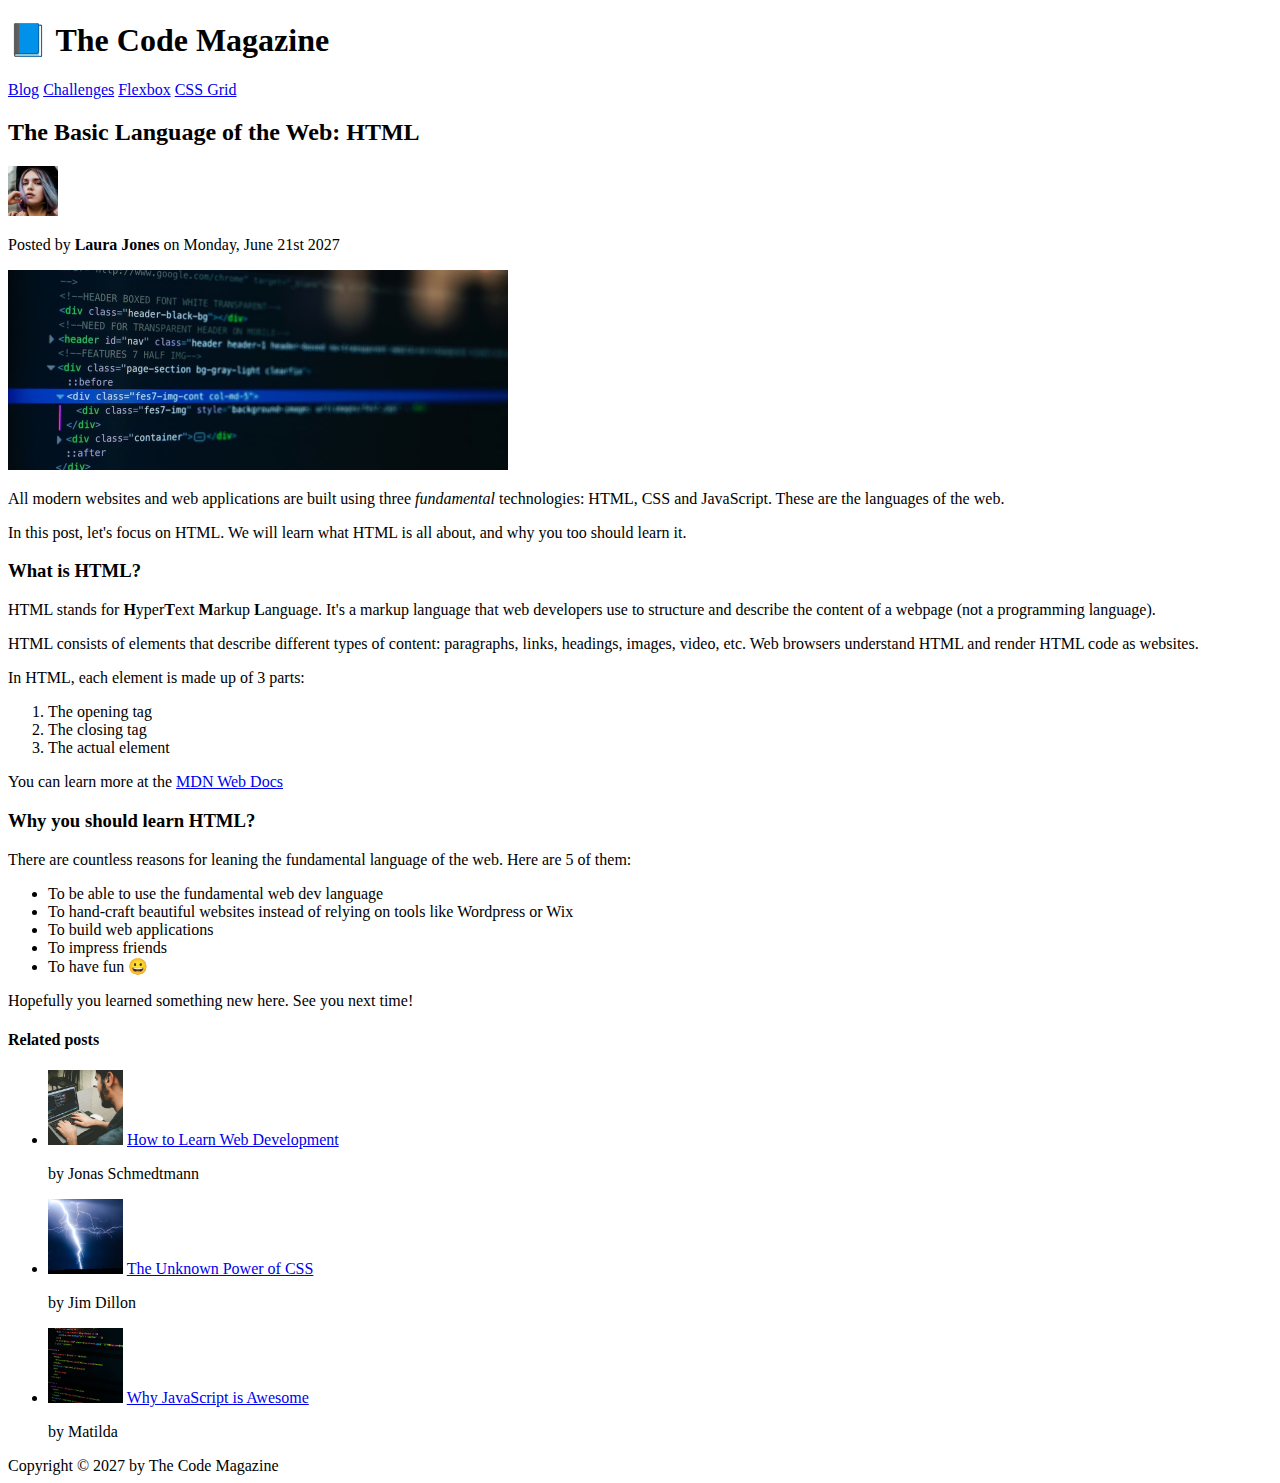
==== 03-CSS-Fundamentals/index.html @ fdd147e4 "Replace starter files with my own files." ====
<!DOCTYPE html>
<html lang="en">
  <head>
    <meta charset="UTF-8" />
    <title>The Basic Language of the Web: HTML</title>
  </head>
  <body>
    <header>
      <h1>📘 The Code Magazine</h1>

      <nav>
        <a href="blog.html">Blog</a>
        <!-- This link goes to no where. Placeholder links. -->
        <a href="#">Challenges</a>
        <a href="#">Flexbox</a>
        <a href="#">CSS Grid</a>
      </nav>
    </header>

    <article>
      <header>
        <h2>The Basic Language of the Web: HTML</h2>

        <img
          src="img/laura-jones.jpg"
          alt="Photo of Laura Jones"
          width="50"
          height="50"
        />

        <p>Posted by <strong>Laura Jones</strong> on Monday, June 21st 2027</p>

        <img
          src="img/post-img.jpg"
          alt="HTML code on a screen"
          width="500"
          height="200"
        />
      </header>

      <p>
        All modern websites and web applications are built using three
        <em>fundamental</em> technologies: HTML, CSS and JavaScript. These are
        the languages of the web.
      </p>
      <p>
        In this post, let's focus on HTML. We will learn what HTML is all about,
        and why you too should learn it.
      </p>

      <h3>What is HTML?</h3>
      <p>
        HTML stands for <strong>H</strong>yper<strong>T</strong>ext
        <strong>M</strong>arkup <strong>L</strong>anguage. It's a markup
        language that web developers use to structure and describe the content
        of a webpage (not a programming language).
      </p>
      <p>
        HTML consists of elements that describe different types of content:
        paragraphs, links, headings, images, video, etc. Web browsers understand
        HTML and render HTML code as websites.
      </p>
      <p>In HTML, each element is made up of 3 parts:</p>
      <ol>
        <li>The opening tag</li>
        <li>The closing tag</li>
        <li>The actual element</li>
      </ol>

      <p>
        You can learn more at the
        <a
          href="https://developer.mozilla.org/en-US/docs/Web/HTML"
          target="_blank"
          >MDN Web Docs</a
        >
      </p>

      <h3>Why you should learn HTML?</h3>
      <p>
        There are countless reasons for leaning the fundamental language of the
        web. Here are 5 of them:
      </p>
      <ul>
        <li>To be able to use the fundamental web dev language</li>
        <li>
          To hand-craft beautiful websites instead of relying on tools like
          Wordpress or Wix
        </li>
        <li>To build web applications</li>
        <li>To impress friends</li>
        <li>To have fun 😀</li>
      </ul>

      <p>Hopefully you learned something new here. See you next time!</p>
    </article>

    <!-- This container is used for other info that supplements the main content. -->
    <aside>
      <h4>Related posts</h4>

      <ul>
        <li>
          <img
            src="img/related-1.jpg"
            alt="A person programming"
            width="75"
            height="75"
          />
          <a href="#">How to Learn Web Development</a>
          <p>by Jonas Schmedtmann</p>
        </li>

        <li>
          <img
            src="img/related-2.jpg"
            alt="Lightning strike"
            width="75"
            height="75"
          />
          <a href="#">The Unknown Power of CSS</a>
          <p>by Jim Dillon</p>
        </li>

        <li>
          <img
            src="img/related-3.jpg"
            alt="JavaScript code on a screen"
            width="75"
            height="75"
          />
          <a href="#">Why JavaScript is Awesome</a>
          <p>by Matilda</p>
        </li>
      </ul>
    </aside>

    <!-- Using HTML entity to insert the copyright sign. -->
    <footer>Copyright &copy; 2027 by The Code Magazine</footer>
  </body>
</html>
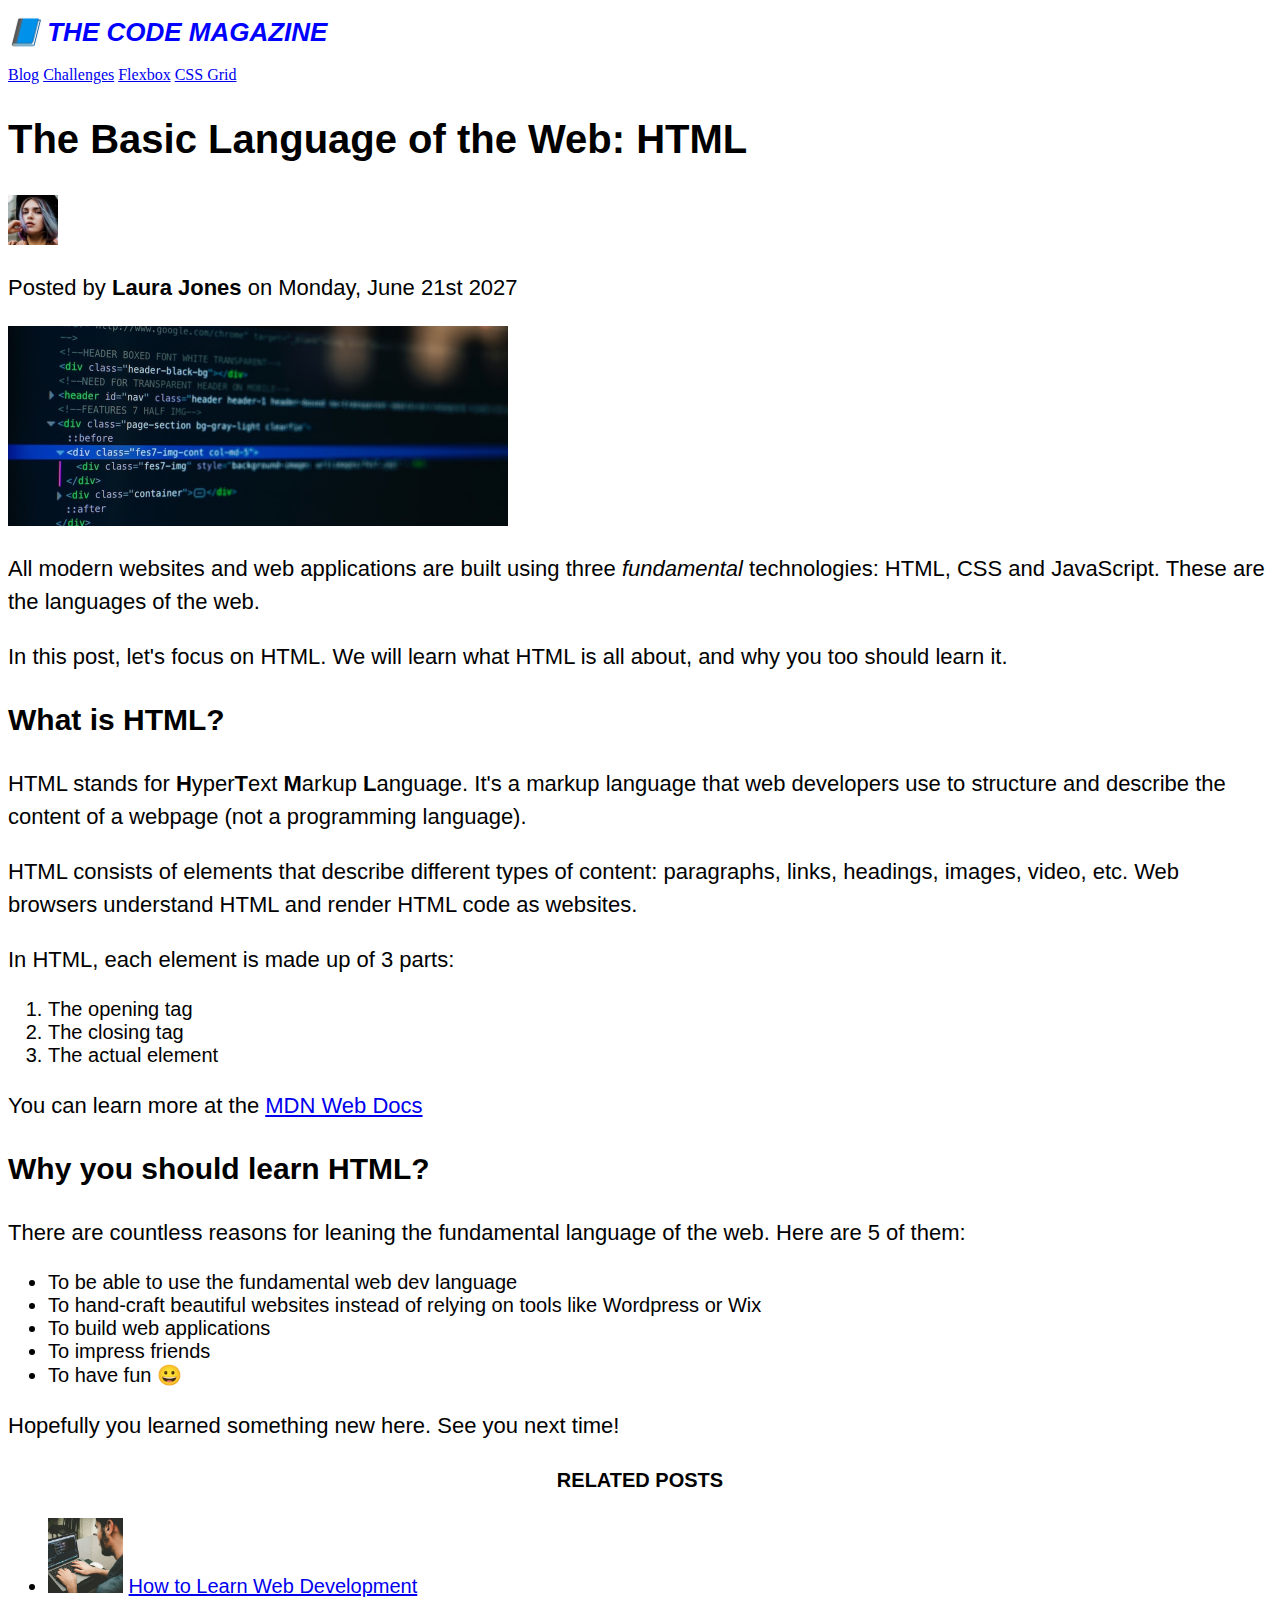
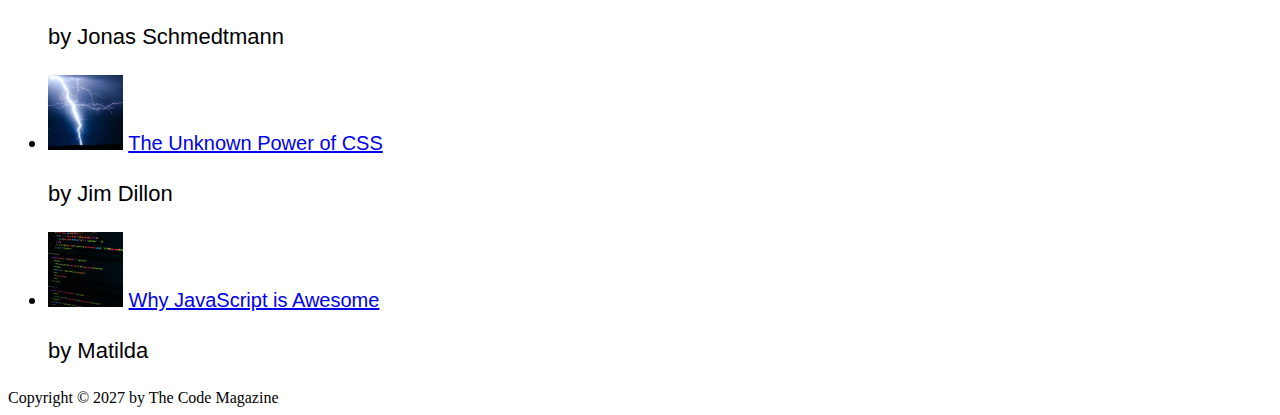
==== commit 440862f8: "Styling the text" ====
--- a/03-CSS-Fundamentals/index.html
+++ b/03-CSS-Fundamentals/index.html
@@ -3,6 +3,7 @@
   <head>
     <meta charset="UTF-8" />
     <title>The Basic Language of the Web: HTML</title>
+    <link href="style.css" rel="stylesheet" />
   </head>
   <body>
     <header>
--- a/03-CSS-Fundamentals/style.css
+++ b/03-CSS-Fundamentals/style.css
@@ -0,0 +1,36 @@
+h1 {
+  color: blue;
+  font-size: 26px;
+  font-family: sans-serif;
+  text-transform: uppercase;
+  font-style: italic;
+}
+
+h2 {
+  font-size: 40px;
+  font-family: sans-serif;
+}
+
+h3 {
+  font-size: 30px;
+  font-family: sans-serif;
+}
+
+h4 {
+  font-size: 20px;
+  font-family: sans-serif;
+  text-transform: uppercase;
+  text-align: center;
+}
+
+p {
+  font-size: 22px;
+  font-family: sans-serif;
+  line-height: 1.5;
+}
+
+/* When styling a list, we style on the <li> element instead of <ul> or <ol> elements. */
+li {
+  font-size: 20px;
+  font-family: sans-serif;
+}
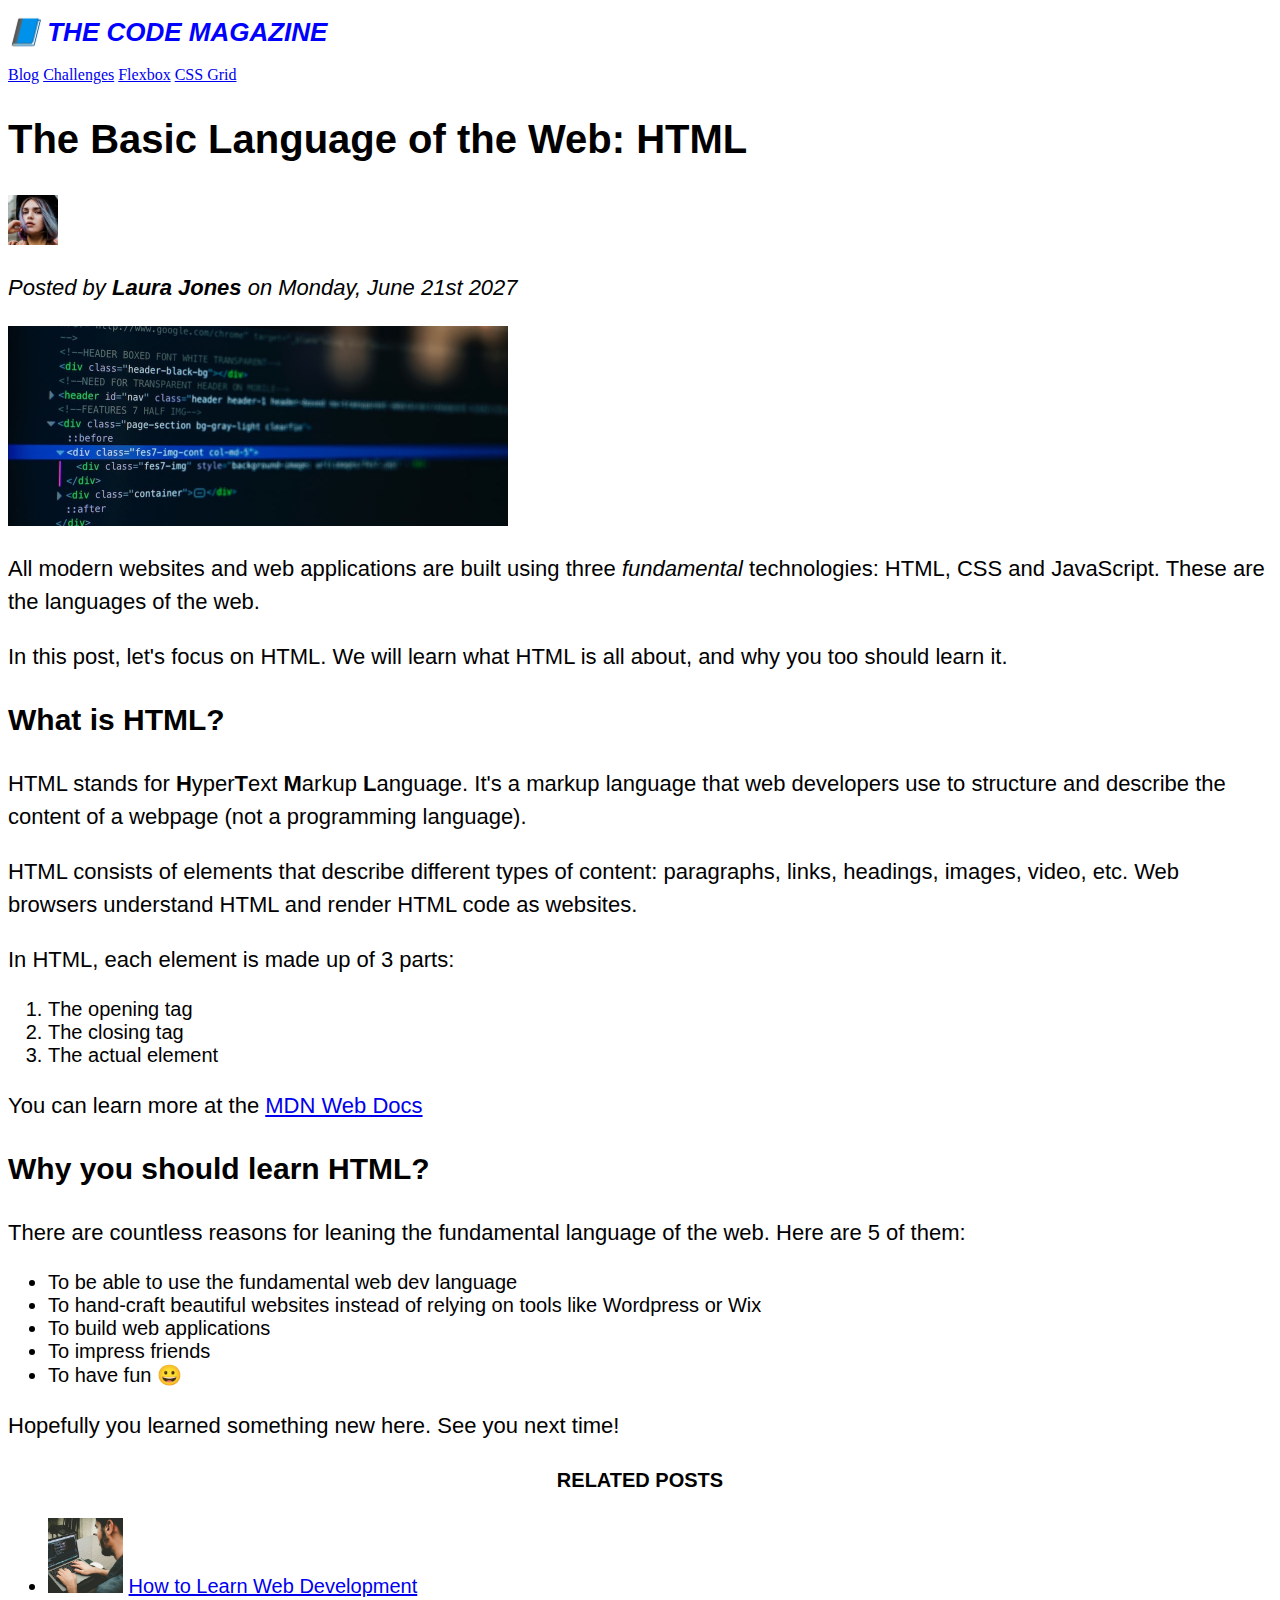
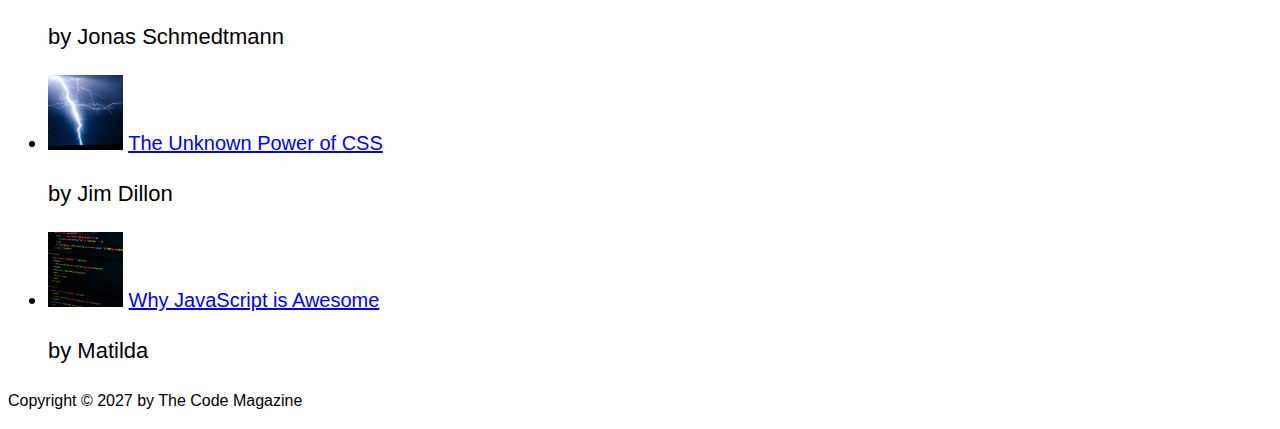
==== commit 5cdbed29: "Combining selectors" ====
--- a/03-CSS-Fundamentals/index.html
+++ b/03-CSS-Fundamentals/index.html
@@ -137,6 +137,8 @@
     </aside>
 
     <!-- Using HTML entity to insert the copyright sign. -->
-    <footer>Copyright &copy; 2027 by The Code Magazine</footer>
+    <footer>
+      <p>Copyright &copy; 2027 by The Code Magazine</p>
+    </footer>
   </body>
 </html>
--- a/03-CSS-Fundamentals/style.css
+++ b/03-CSS-Fundamentals/style.css
@@ -1,36 +1,57 @@
+/* Combine selectors for similar declarations. */
+/* This is a list selector. */
+h1,
+h2,
+h3,
+h4,
+p,
+li {
+  font-family: sans-serif;
+}
+
+/* This is a descendent selector. */
+/* <p> inside of <footer>. */
+footer p {
+  font-size: 16px;
+}
+
+/* This can be issue since we are following the same HTML structure since
+ * there can be similar structure through the HTML document. For example,
+ * a <p> inside of <header>. However, the issue can be solved by further 
+ * nesting the elements but that would make our code fixed and hard to make
+ * any changes to it.
+ */
+article header p {
+  font-style: italic;
+}
+
 h1 {
   color: blue;
   font-size: 26px;
-  font-family: sans-serif;
   text-transform: uppercase;
   font-style: italic;
 }
 
 h2 {
   font-size: 40px;
-  font-family: sans-serif;
 }
 
 h3 {
   font-size: 30px;
-  font-family: sans-serif;
 }
 
 h4 {
   font-size: 20px;
-  font-family: sans-serif;
   text-transform: uppercase;
   text-align: center;
 }
 
 p {
   font-size: 22px;
-  font-family: sans-serif;
   line-height: 1.5;
 }
 
 /* When styling a list, we style on the <li> element instead of <ul> or <ol> elements. */
 li {
   font-size: 20px;
-  font-family: sans-serif;
 }
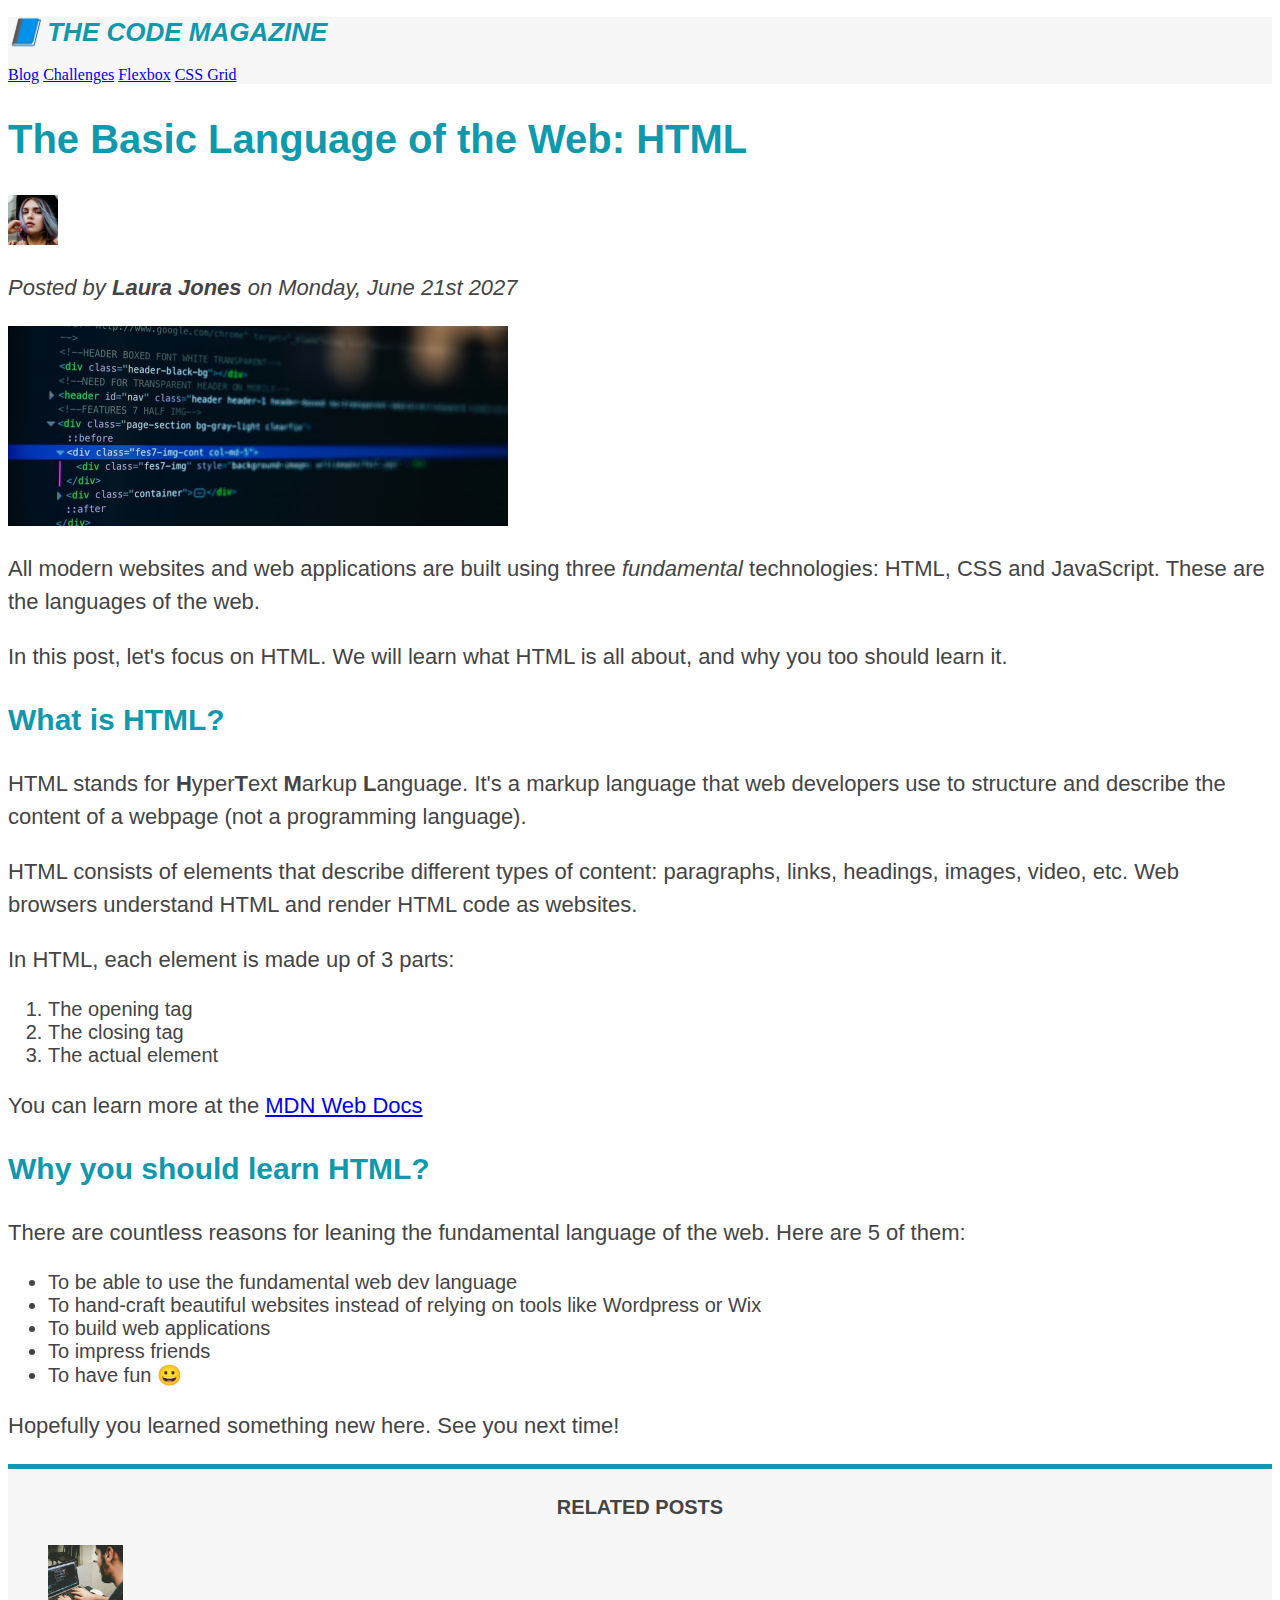
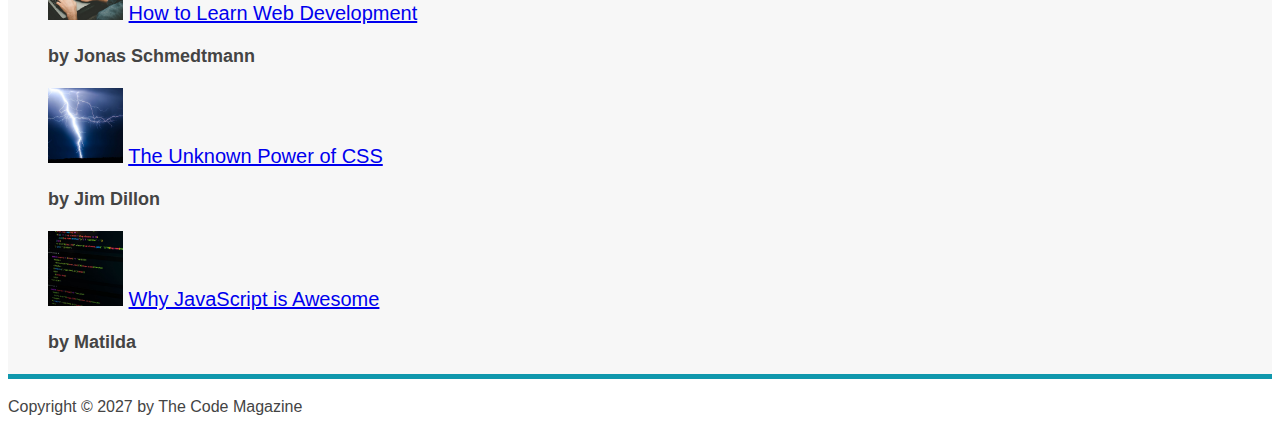
==== commit 13a9769c: "Working with colors." ====
--- a/03-CSS-Fundamentals/index.html
+++ b/03-CSS-Fundamentals/index.html
@@ -6,7 +6,7 @@
     <link href="style.css" rel="stylesheet" />
   </head>
   <body>
-    <header>
+    <header class="main-header">
       <h1>📘 The Code Magazine</h1>
 
       <nav>
@@ -29,7 +29,9 @@
           height="50"
         />
 
-        <p>Posted by <strong>Laura Jones</strong> on Monday, June 21st 2027</p>
+        <p id="author">
+          Posted by <strong>Laura Jones</strong> on Monday, June 21st 2027
+        </p>
 
         <img
           src="img/post-img.jpg"
@@ -100,7 +102,7 @@
     <aside>
       <h4>Related posts</h4>
 
-      <ul>
+      <ul class="related">
         <li>
           <img
             src="img/related-1.jpg"
@@ -109,7 +111,7 @@
             height="75"
           />
           <a href="#">How to Learn Web Development</a>
-          <p>by Jonas Schmedtmann</p>
+          <p class="related-author">by Jonas Schmedtmann</p>
         </li>
 
         <li>
@@ -120,7 +122,7 @@
             height="75"
           />
           <a href="#">The Unknown Power of CSS</a>
-          <p>by Jim Dillon</p>
+          <p class="related-author">by Jim Dillon</p>
         </li>
 
         <li>
@@ -131,14 +133,14 @@
             height="75"
           />
           <a href="#">Why JavaScript is Awesome</a>
-          <p>by Matilda</p>
+          <p class="related-author">by Matilda</p>
         </li>
       </ul>
     </aside>
 
     <!-- Using HTML entity to insert the copyright sign. -->
     <footer>
-      <p>Copyright &copy; 2027 by The Code Magazine</p>
+      <p id="copyright">Copyright &copy; 2027 by The Code Magazine</p>
     </footer>
   </body>
 </html>
--- a/03-CSS-Fundamentals/style.css
+++ b/03-CSS-Fundamentals/style.css
@@ -7,26 +7,16 @@
 p,
 li {
   font-family: sans-serif;
+  color: #444;
 }
 
-/* This is a descendent selector. */
-/* <p> inside of <footer>. */
-footer p {
-  font-size: 16px;
-}
-
-/* This can be issue since we are following the same HTML structure since
- * there can be similar structure through the HTML document. For example,
- * a <p> inside of <header>. However, the issue can be solved by further 
- * nesting the elements but that would make our code fixed and hard to make
- * any changes to it.
- */
-article header p {
-  font-style: italic;
+h1,
+h2,
+h3 {
+  color: #1098ad;
 }
 
 h1 {
-  color: blue;
   font-size: 26px;
   text-transform: uppercase;
   font-style: italic;
@@ -55,3 +45,36 @@
 li {
   font-size: 20px;
 }
+
+aside {
+  background-color: #f7f7f7;
+  /* Shorthand property: Width Style Color */
+  border-top: 5px solid #1098ad;
+  border-bottom: 5px solid #1098ad;
+}
+
+/* Using ID selectors. */
+#author {
+  font-style: italic;
+}
+
+#copyright {
+  font-size: 16px;
+}
+
+/* We can only use an ID only once for one element. However,
+* if we use a CLASS, we can use it on many elements. 
+*/
+/* Using CLASS selectors. */
+.related-author {
+  font-size: 18px;
+  font-weight: bold;
+}
+
+.related {
+  list-style: none;
+}
+
+.main-header {
+  background-color: #f7f7f7;
+}
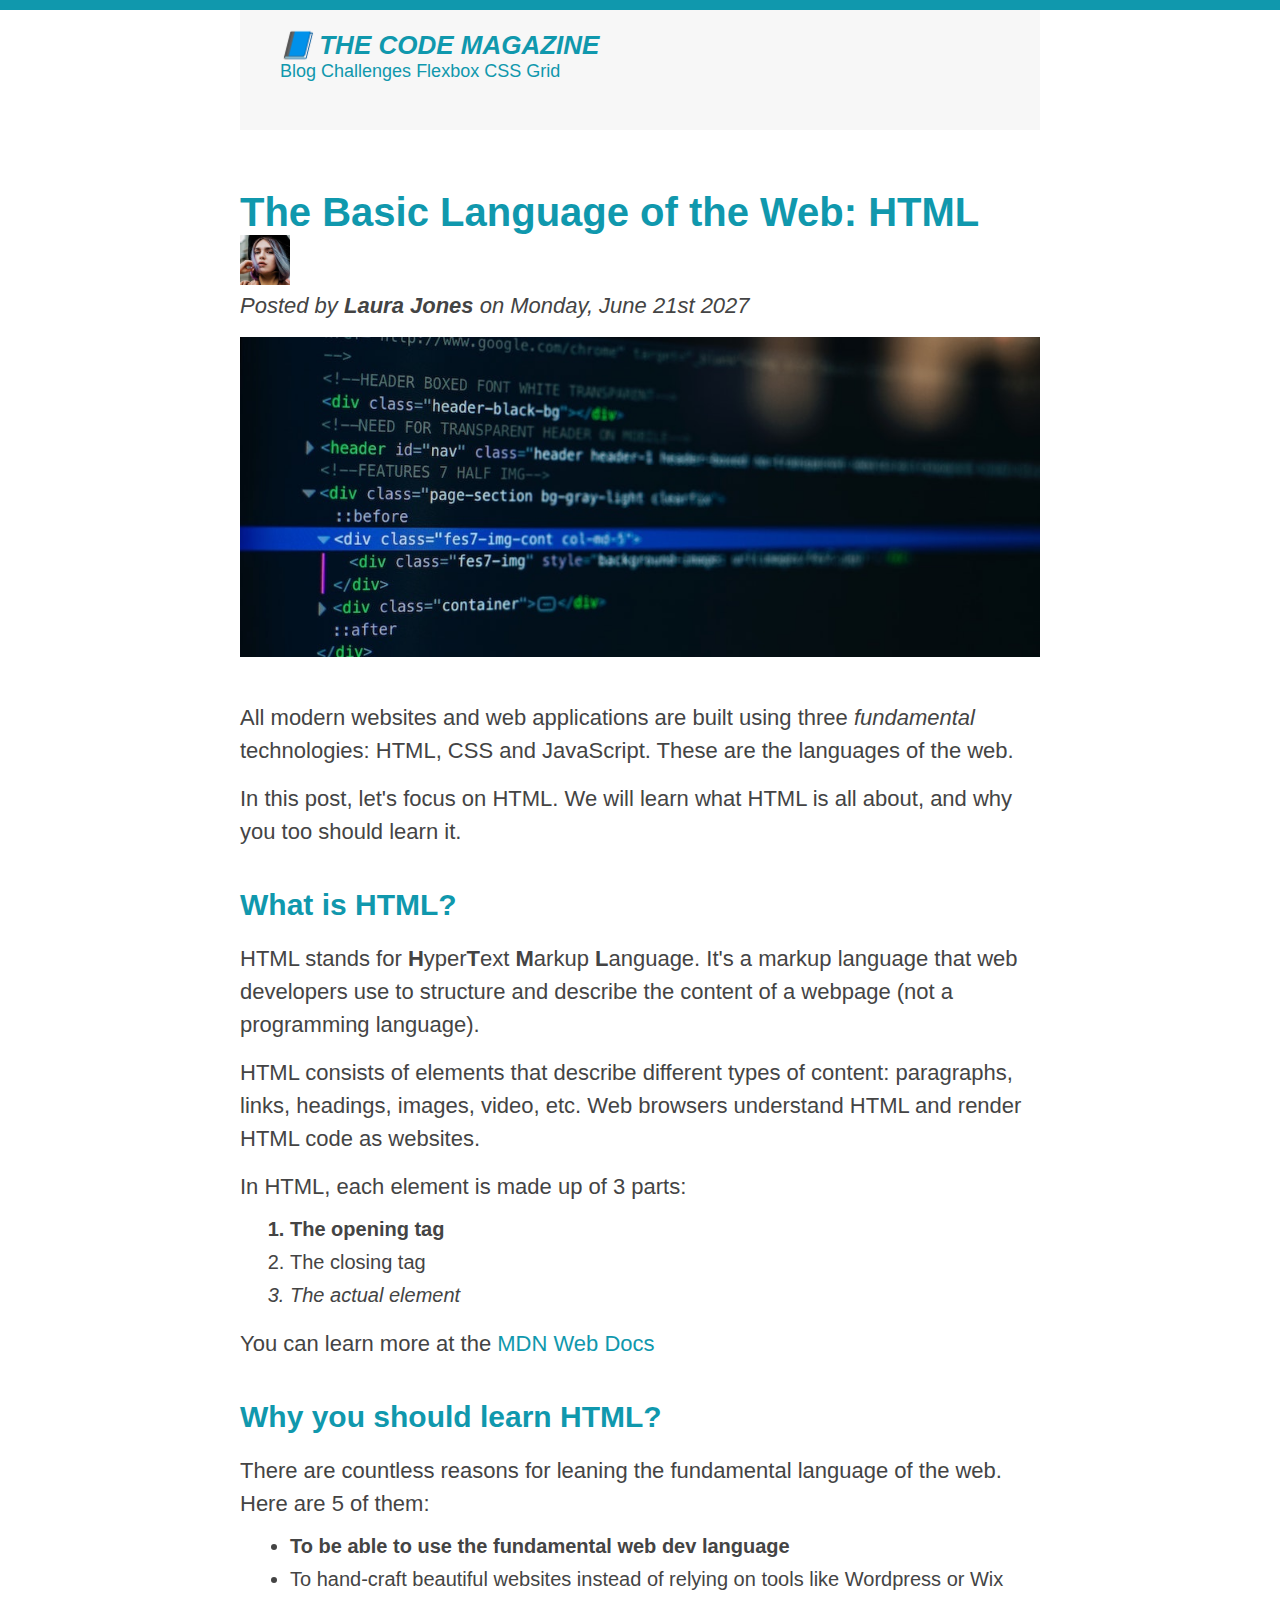
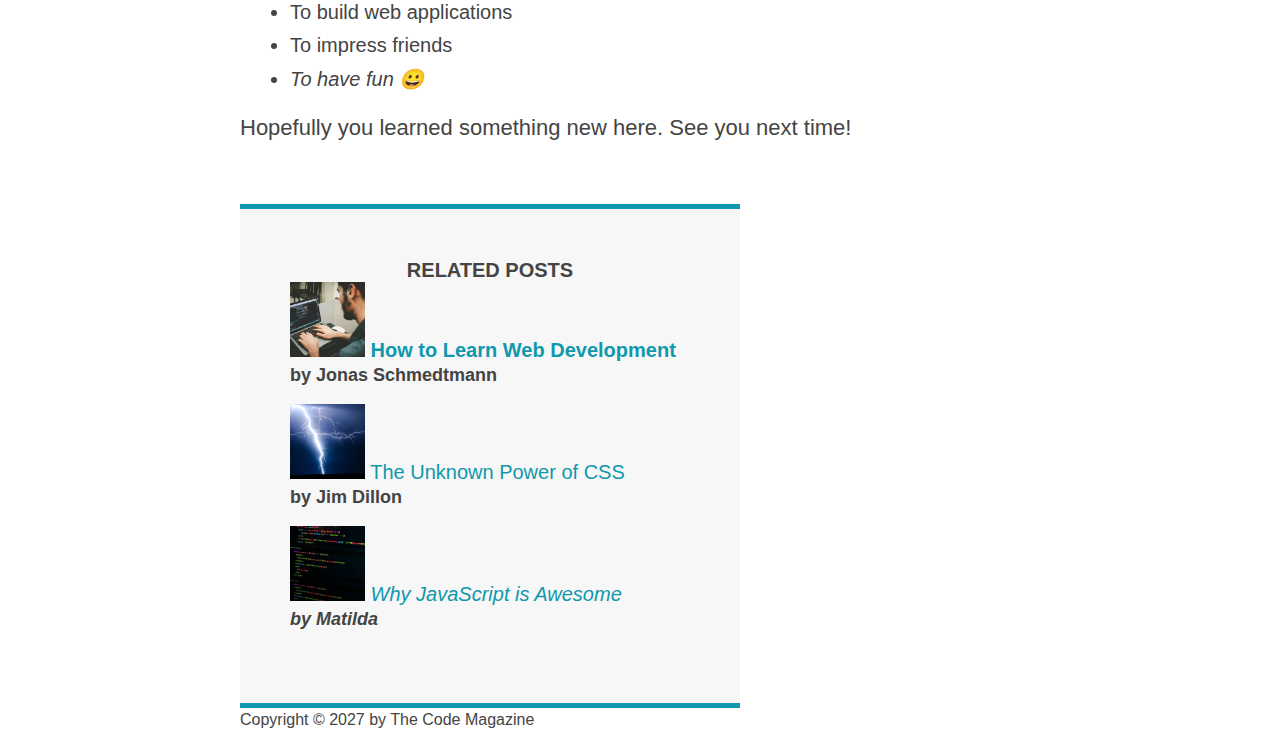
==== commit 3064a596: "Modified margins and paddings." ====
--- a/03-CSS-Fundamentals/index.html
+++ b/03-CSS-Fundamentals/index.html
@@ -6,141 +6,143 @@
     <link href="style.css" rel="stylesheet" />
   </head>
   <body>
-    <header class="main-header">
-      <h1>📘 The Code Magazine</h1>
+    <div class="container">
+      <header class="main-header">
+        <h1>📘 The Code Magazine</h1>
 
-      <nav>
-        <a href="blog.html">Blog</a>
-        <!-- This link goes to no where. Placeholder links. -->
-        <a href="#">Challenges</a>
-        <a href="#">Flexbox</a>
-        <a href="#">CSS Grid</a>
-      </nav>
-    </header>
+        <nav>
+          <a href="blog.html">Blog</a>
+          <!-- This link goes to no where. Placeholder links. -->
+          <a href="#">Challenges</a>
+          <a href="#">Flexbox</a>
+          <a href="#">CSS Grid</a>
+        </nav>
+      </header>
+      <article>
+        <header class="post-header">
+          <h2>The Basic Language of the Web: HTML</h2>
 
-    <article>
-      <header>
-        <h2>The Basic Language of the Web: HTML</h2>
+          <img
+            src="img/laura-jones.jpg"
+            alt="Photo of Laura Jones"
+            width="50"
+            height="50"
+          />
 
-        <img
-          src="img/laura-jones.jpg"
-          alt="Photo of Laura Jones"
-          width="50"
-          height="50"
-        />
+          <p id="author">
+            Posted by <strong>Laura Jones</strong> on Monday, June 21st 2027
+          </p>
 
-        <p id="author">
-          Posted by <strong>Laura Jones</strong> on Monday, June 21st 2027
+          <img
+            src="img/post-img.jpg"
+            alt="HTML code on a screen"
+            width="500"
+            height="200"
+            class="post-image"
+          />
+        </header>
+
+        <p>
+          All modern websites and web applications are built using three
+          <em>fundamental</em> technologies: HTML, CSS and JavaScript. These are
+          the languages of the web.
+        </p>
+        <p>
+          In this post, let's focus on HTML. We will learn what HTML is all
+          about, and why you too should learn it.
         </p>
 
-        <img
-          src="img/post-img.jpg"
-          alt="HTML code on a screen"
-          width="500"
-          height="200"
-        />
-      </header>
+        <h3>What is HTML?</h3>
+        <p>
+          HTML stands for <strong>H</strong>yper<strong>T</strong>ext
+          <strong>M</strong>arkup <strong>L</strong>anguage. It's a markup
+          language that web developers use to structure and describe the content
+          of a webpage (not a programming language).
+        </p>
+        <p>
+          HTML consists of elements that describe different types of content:
+          paragraphs, links, headings, images, video, etc. Web browsers
+          understand HTML and render HTML code as websites.
+        </p>
+        <p>In HTML, each element is made up of 3 parts:</p>
+        <ol>
+          <li>The opening tag</li>
+          <li>The closing tag</li>
+          <li>The actual element</li>
+        </ol>
 
-      <p>
-        All modern websites and web applications are built using three
-        <em>fundamental</em> technologies: HTML, CSS and JavaScript. These are
-        the languages of the web.
-      </p>
-      <p>
-        In this post, let's focus on HTML. We will learn what HTML is all about,
-        and why you too should learn it.
-      </p>
+        <p>
+          You can learn more at the
+          <a
+            href="https://developer.mozilla.org/en-US/docs/Web/HTML"
+            target="_blank"
+            >MDN Web Docs</a
+          >
+        </p>
 
-      <h3>What is HTML?</h3>
-      <p>
-        HTML stands for <strong>H</strong>yper<strong>T</strong>ext
-        <strong>M</strong>arkup <strong>L</strong>anguage. It's a markup
-        language that web developers use to structure and describe the content
-        of a webpage (not a programming language).
-      </p>
-      <p>
-        HTML consists of elements that describe different types of content:
-        paragraphs, links, headings, images, video, etc. Web browsers understand
-        HTML and render HTML code as websites.
-      </p>
-      <p>In HTML, each element is made up of 3 parts:</p>
-      <ol>
-        <li>The opening tag</li>
-        <li>The closing tag</li>
-        <li>The actual element</li>
-      </ol>
+        <h3>Why you should learn HTML?</h3>
+        <p>
+          There are countless reasons for leaning the fundamental language of
+          the web. Here are 5 of them:
+        </p>
+        <ul>
+          <li>To be able to use the fundamental web dev language</li>
+          <li>
+            To hand-craft beautiful websites instead of relying on tools like
+            Wordpress or Wix
+          </li>
+          <li>To build web applications</li>
+          <li>To impress friends</li>
+          <li>To have fun 😀</li>
+        </ul>
 
-      <p>
-        You can learn more at the
-        <a
-          href="https://developer.mozilla.org/en-US/docs/Web/HTML"
-          target="_blank"
-          >MDN Web Docs</a
-        >
-      </p>
+        <p>Hopefully you learned something new here. See you next time!</p>
+      </article>
 
-      <h3>Why you should learn HTML?</h3>
-      <p>
-        There are countless reasons for leaning the fundamental language of the
-        web. Here are 5 of them:
-      </p>
-      <ul>
-        <li>To be able to use the fundamental web dev language</li>
-        <li>
-          To hand-craft beautiful websites instead of relying on tools like
-          Wordpress or Wix
-        </li>
-        <li>To build web applications</li>
-        <li>To impress friends</li>
-        <li>To have fun 😀</li>
-      </ul>
+      <!-- This container is used for other info that supplements the main content. -->
+      <aside>
+        <h4>Related posts</h4>
 
-      <p>Hopefully you learned something new here. See you next time!</p>
-    </article>
+        <ul class="related">
+          <li>
+            <img
+              src="img/related-1.jpg"
+              alt="A person programming"
+              width="75"
+              height="75"
+            />
+            <a href="#">How to Learn Web Development</a>
+            <p class="related-author">by Jonas Schmedtmann</p>
+          </li>
 
-    <!-- This container is used for other info that supplements the main content. -->
-    <aside>
-      <h4>Related posts</h4>
+          <li>
+            <img
+              src="img/related-2.jpg"
+              alt="Lightning strike"
+              width="75"
+              height="75"
+            />
+            <a href="#">The Unknown Power of CSS</a>
+            <p class="related-author">by Jim Dillon</p>
+          </li>
 
-      <ul class="related">
-        <li>
-          <img
-            src="img/related-1.jpg"
-            alt="A person programming"
-            width="75"
-            height="75"
-          />
-          <a href="#">How to Learn Web Development</a>
-          <p class="related-author">by Jonas Schmedtmann</p>
-        </li>
+          <li>
+            <img
+              src="img/related-3.jpg"
+              alt="JavaScript code on a screen"
+              width="75"
+              height="75"
+            />
+            <a href="#">Why JavaScript is Awesome</a>
+            <p class="related-author">by Matilda</p>
+          </li>
+        </ul>
+      </aside>
 
-        <li>
-          <img
-            src="img/related-2.jpg"
-            alt="Lightning strike"
-            width="75"
-            height="75"
-          />
-          <a href="#">The Unknown Power of CSS</a>
-          <p class="related-author">by Jim Dillon</p>
-        </li>
-
-        <li>
-          <img
-            src="img/related-3.jpg"
-            alt="JavaScript code on a screen"
-            width="75"
-            height="75"
-          />
-          <a href="#">Why JavaScript is Awesome</a>
-          <p class="related-author">by Matilda</p>
-        </li>
-      </ul>
-    </aside>
-
-    <!-- Using HTML entity to insert the copyright sign. -->
-    <footer>
-      <p id="copyright">Copyright &copy; 2027 by The Code Magazine</p>
-    </footer>
+      <!-- Using HTML entity to insert the copyright sign. -->
+      <footer>
+        <p id="copyright">Copyright &copy; 2027 by The Code Magazine</p>
+      </footer>
+    </div>
   </body>
 </html>
--- a/03-CSS-Fundamentals/style.css
+++ b/03-CSS-Fundamentals/style.css
@@ -1,13 +1,48 @@
-/* Combine selectors for similar declarations. */
-/* This is a list selector. */
-h1,
-h2,
-h3,
-h4,
-p,
-li {
+/* Global reset */
+/* Setting margins and paddings to of all elements to 0 makes designing very easy */
+* {
+  margin: 0;
+  padding: 0;
+}
+
+/* Boxes that contain multiple child elements should be at the top */
+body {
+  color: #444;
   font-family: sans-serif;
-  color: #444;
+  border-top: 10px solid #1098ad;
+}
+
+nav {
+  font-size: 18px;
+}
+
+.container {
+  width: 800px;
+  margin: 0 auto;
+}
+
+.main-header {
+  background-color: #f7f7f7;
+  padding: 20px 40px;
+  margin-bottom: 60px;
+  height: 80px;
+}
+
+article {
+  margin-bottom: 60px;
+}
+
+.post-header {
+  margin-bottom: 40px;
+}
+
+aside {
+  background-color: #f7f7f7;
+  /* Shorthand property: Width Style Color */
+  border-top: 5px solid #1098ad;
+  border-bottom: 5px solid #1098ad;
+  padding: 50px 0;
+  width: 500px;
 }
 
 h1,
@@ -28,6 +63,8 @@
 
 h3 {
   font-size: 30px;
+  margin-bottom: 20px;
+  margin-top: 40px;
 }
 
 h4 {
@@ -39,18 +76,23 @@
 p {
   font-size: 22px;
   line-height: 1.5;
+  margin-bottom: 15px;
+}
+
+ul,
+ol {
+  margin-left: 50px;
+  margin-bottom: 20px;
 }
 
 /* When styling a list, we style on the <li> element instead of <ul> or <ol> elements. */
 li {
   font-size: 20px;
+  margin-bottom: 10px;
 }
 
-aside {
-  background-color: #f7f7f7;
-  /* Shorthand property: Width Style Color */
-  border-top: 5px solid #1098ad;
-  border-bottom: 5px solid #1098ad;
+li:last-child {
+  margin-bottom: 0;
 }
 
 /* Using ID selectors. */
@@ -75,6 +117,56 @@
   list-style: none;
 }
 
-.main-header {
-  background-color: #f7f7f7;
+/* Pseudo-classes */
+/* Selecting all first child <li> elements */
+li:first-child {
+  font-weight: bold;
 }
+
+/* Selecting all last child <li> elements */
+li:last-child {
+  font-style: italic;
+}
+
+/* Selecting all nth child <li> elements */
+/* li:nth-child(even) {
+  color: red;
+} */
+
+/* This pseudo class will only work if <p> is actually the first element 
+ * inside of <article>.
+ */
+article p:first-child {
+  color: red;
+}
+
+/* Styling links */
+/* Using links pseudo classes */
+/* Selecting <a> that has href attribute */
+a:link {
+  color: #1098ad;
+  text-decoration: none;
+}
+
+/* Selecting links that have been visited */
+a:visited {
+  color: #1098ad;
+}
+
+/* When hovering over a link */
+a:hover {
+  color: orangered;
+  font-weight: bold;
+  text-decoration: underline orangered;
+}
+
+/* When a link is clicked */
+a:active {
+  background-color: black;
+  font-style: italic;
+}
+
+.post-image {
+  width: 100%;
+  height: auto;
+}
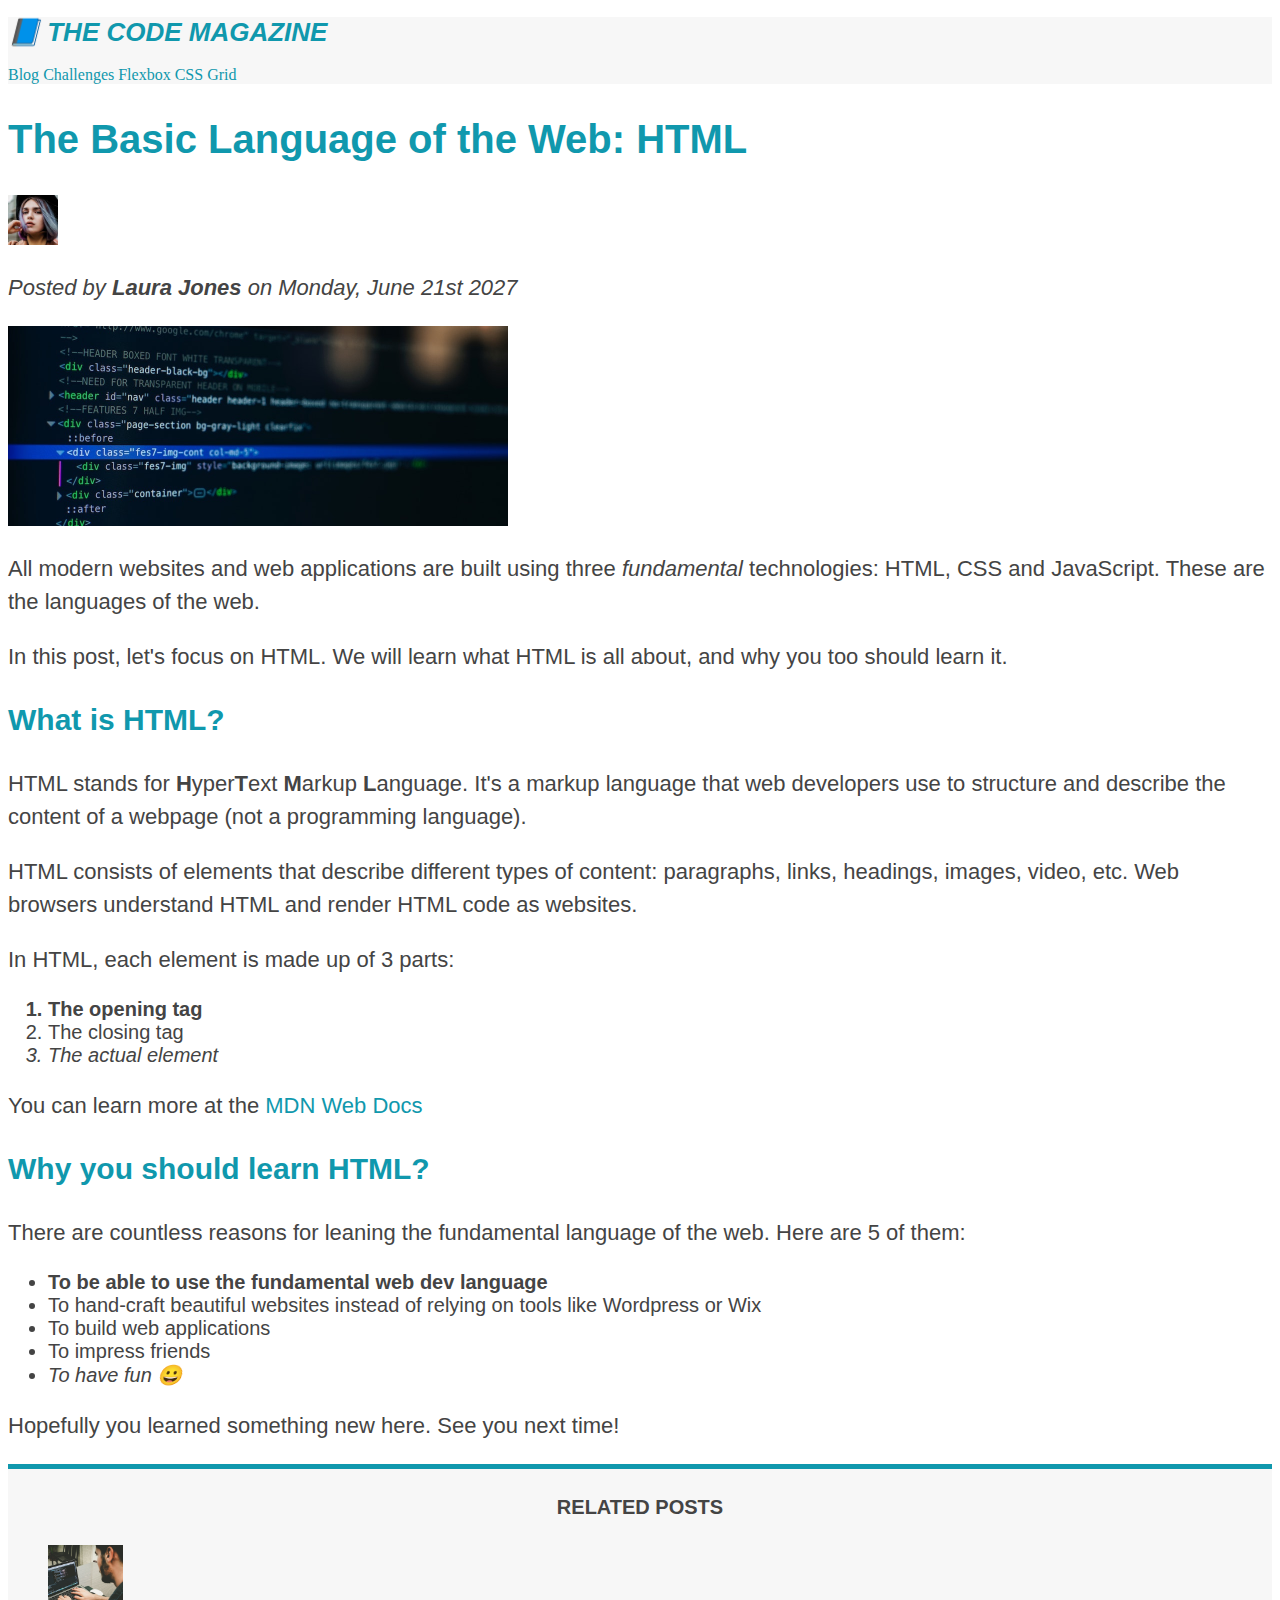
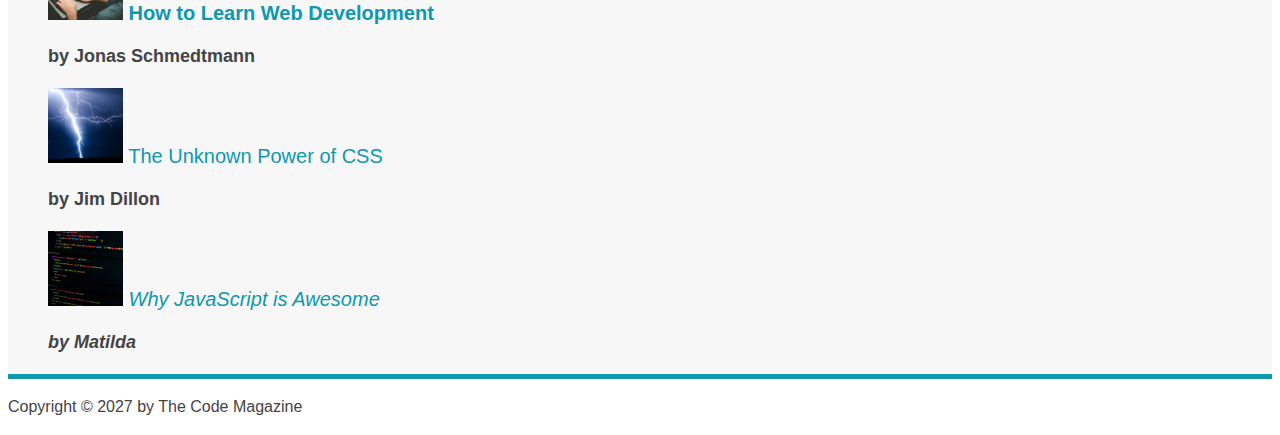
==== commit 172bf09f: "Revert "Modified margins and paddings."" ====
--- a/03-CSS-Fundamentals/index.html
+++ b/03-CSS-Fundamentals/index.html
@@ -6,143 +6,141 @@
     <link href="style.css" rel="stylesheet" />
   </head>
   <body>
-    <div class="container">
-      <header class="main-header">
-        <h1>📘 The Code Magazine</h1>
+    <header class="main-header">
+      <h1>📘 The Code Magazine</h1>
 
-        <nav>
-          <a href="blog.html">Blog</a>
-          <!-- This link goes to no where. Placeholder links. -->
-          <a href="#">Challenges</a>
-          <a href="#">Flexbox</a>
-          <a href="#">CSS Grid</a>
-        </nav>
-      </header>
-      <article>
-        <header class="post-header">
-          <h2>The Basic Language of the Web: HTML</h2>
+      <nav>
+        <a href="blog.html">Blog</a>
+        <!-- This link goes to no where. Placeholder links. -->
+        <a href="#">Challenges</a>
+        <a href="#">Flexbox</a>
+        <a href="#">CSS Grid</a>
+      </nav>
+    </header>
 
-          <img
-            src="img/laura-jones.jpg"
-            alt="Photo of Laura Jones"
-            width="50"
-            height="50"
-          />
+    <article>
+      <header>
+        <h2>The Basic Language of the Web: HTML</h2>
 
-          <p id="author">
-            Posted by <strong>Laura Jones</strong> on Monday, June 21st 2027
-          </p>
+        <img
+          src="img/laura-jones.jpg"
+          alt="Photo of Laura Jones"
+          width="50"
+          height="50"
+        />
 
-          <img
-            src="img/post-img.jpg"
-            alt="HTML code on a screen"
-            width="500"
-            height="200"
-            class="post-image"
-          />
-        </header>
-
-        <p>
-          All modern websites and web applications are built using three
-          <em>fundamental</em> technologies: HTML, CSS and JavaScript. These are
-          the languages of the web.
-        </p>
-        <p>
-          In this post, let's focus on HTML. We will learn what HTML is all
-          about, and why you too should learn it.
+        <p id="author">
+          Posted by <strong>Laura Jones</strong> on Monday, June 21st 2027
         </p>
 
-        <h3>What is HTML?</h3>
-        <p>
-          HTML stands for <strong>H</strong>yper<strong>T</strong>ext
-          <strong>M</strong>arkup <strong>L</strong>anguage. It's a markup
-          language that web developers use to structure and describe the content
-          of a webpage (not a programming language).
-        </p>
-        <p>
-          HTML consists of elements that describe different types of content:
-          paragraphs, links, headings, images, video, etc. Web browsers
-          understand HTML and render HTML code as websites.
-        </p>
-        <p>In HTML, each element is made up of 3 parts:</p>
-        <ol>
-          <li>The opening tag</li>
-          <li>The closing tag</li>
-          <li>The actual element</li>
-        </ol>
+        <img
+          src="img/post-img.jpg"
+          alt="HTML code on a screen"
+          width="500"
+          height="200"
+        />
+      </header>
 
-        <p>
-          You can learn more at the
-          <a
-            href="https://developer.mozilla.org/en-US/docs/Web/HTML"
-            target="_blank"
-            >MDN Web Docs</a
-          >
-        </p>
+      <p>
+        All modern websites and web applications are built using three
+        <em>fundamental</em> technologies: HTML, CSS and JavaScript. These are
+        the languages of the web.
+      </p>
+      <p>
+        In this post, let's focus on HTML. We will learn what HTML is all about,
+        and why you too should learn it.
+      </p>
 
-        <h3>Why you should learn HTML?</h3>
-        <p>
-          There are countless reasons for leaning the fundamental language of
-          the web. Here are 5 of them:
-        </p>
-        <ul>
-          <li>To be able to use the fundamental web dev language</li>
-          <li>
-            To hand-craft beautiful websites instead of relying on tools like
-            Wordpress or Wix
-          </li>
-          <li>To build web applications</li>
-          <li>To impress friends</li>
-          <li>To have fun 😀</li>
-        </ul>
+      <h3>What is HTML?</h3>
+      <p>
+        HTML stands for <strong>H</strong>yper<strong>T</strong>ext
+        <strong>M</strong>arkup <strong>L</strong>anguage. It's a markup
+        language that web developers use to structure and describe the content
+        of a webpage (not a programming language).
+      </p>
+      <p>
+        HTML consists of elements that describe different types of content:
+        paragraphs, links, headings, images, video, etc. Web browsers understand
+        HTML and render HTML code as websites.
+      </p>
+      <p>In HTML, each element is made up of 3 parts:</p>
+      <ol>
+        <li>The opening tag</li>
+        <li>The closing tag</li>
+        <li>The actual element</li>
+      </ol>
 
-        <p>Hopefully you learned something new here. See you next time!</p>
-      </article>
+      <p>
+        You can learn more at the
+        <a
+          href="https://developer.mozilla.org/en-US/docs/Web/HTML"
+          target="_blank"
+          >MDN Web Docs</a
+        >
+      </p>
 
-      <!-- This container is used for other info that supplements the main content. -->
-      <aside>
-        <h4>Related posts</h4>
+      <h3>Why you should learn HTML?</h3>
+      <p>
+        There are countless reasons for leaning the fundamental language of the
+        web. Here are 5 of them:
+      </p>
+      <ul>
+        <li>To be able to use the fundamental web dev language</li>
+        <li>
+          To hand-craft beautiful websites instead of relying on tools like
+          Wordpress or Wix
+        </li>
+        <li>To build web applications</li>
+        <li>To impress friends</li>
+        <li>To have fun 😀</li>
+      </ul>
 
-        <ul class="related">
-          <li>
-            <img
-              src="img/related-1.jpg"
-              alt="A person programming"
-              width="75"
-              height="75"
-            />
-            <a href="#">How to Learn Web Development</a>
-            <p class="related-author">by Jonas Schmedtmann</p>
-          </li>
+      <p>Hopefully you learned something new here. See you next time!</p>
+    </article>
 
-          <li>
-            <img
-              src="img/related-2.jpg"
-              alt="Lightning strike"
-              width="75"
-              height="75"
-            />
-            <a href="#">The Unknown Power of CSS</a>
-            <p class="related-author">by Jim Dillon</p>
-          </li>
+    <!-- This container is used for other info that supplements the main content. -->
+    <aside>
+      <h4>Related posts</h4>
 
-          <li>
-            <img
-              src="img/related-3.jpg"
-              alt="JavaScript code on a screen"
-              width="75"
-              height="75"
-            />
-            <a href="#">Why JavaScript is Awesome</a>
-            <p class="related-author">by Matilda</p>
-          </li>
-        </ul>
-      </aside>
+      <ul class="related">
+        <li>
+          <img
+            src="img/related-1.jpg"
+            alt="A person programming"
+            width="75"
+            height="75"
+          />
+          <a href="#">How to Learn Web Development</a>
+          <p class="related-author">by Jonas Schmedtmann</p>
+        </li>
 
-      <!-- Using HTML entity to insert the copyright sign. -->
-      <footer>
-        <p id="copyright">Copyright &copy; 2027 by The Code Magazine</p>
-      </footer>
-    </div>
+        <li>
+          <img
+            src="img/related-2.jpg"
+            alt="Lightning strike"
+            width="75"
+            height="75"
+          />
+          <a href="#">The Unknown Power of CSS</a>
+          <p class="related-author">by Jim Dillon</p>
+        </li>
+
+        <li>
+          <img
+            src="img/related-3.jpg"
+            alt="JavaScript code on a screen"
+            width="75"
+            height="75"
+          />
+          <a href="#">Why JavaScript is Awesome</a>
+          <p class="related-author">by Matilda</p>
+        </li>
+      </ul>
+    </aside>
+
+    <!-- Using HTML entity to insert the copyright sign. -->
+    <footer>
+      <p id="copyright">Copyright &copy; 2027 by The Code Magazine</p>
+    </footer>
   </body>
 </html>
--- a/03-CSS-Fundamentals/style.css
+++ b/03-CSS-Fundamentals/style.css
@@ -1,48 +1,13 @@
-/* Global reset */
-/* Setting margins and paddings to of all elements to 0 makes designing very easy */
-* {
-  margin: 0;
-  padding: 0;
-}
-
-/* Boxes that contain multiple child elements should be at the top */
-body {
+/* Combine selectors for similar declarations. */
+/* This is a list selector. */
+h1,
+h2,
+h3,
+h4,
+p,
+li {
+  font-family: sans-serif;
   color: #444;
-  font-family: sans-serif;
-  border-top: 10px solid #1098ad;
-}
-
-nav {
-  font-size: 18px;
-}
-
-.container {
-  width: 800px;
-  margin: 0 auto;
-}
-
-.main-header {
-  background-color: #f7f7f7;
-  padding: 20px 40px;
-  margin-bottom: 60px;
-  height: 80px;
-}
-
-article {
-  margin-bottom: 60px;
-}
-
-.post-header {
-  margin-bottom: 40px;
-}
-
-aside {
-  background-color: #f7f7f7;
-  /* Shorthand property: Width Style Color */
-  border-top: 5px solid #1098ad;
-  border-bottom: 5px solid #1098ad;
-  padding: 50px 0;
-  width: 500px;
 }
 
 h1,
@@ -63,8 +28,6 @@
 
 h3 {
   font-size: 30px;
-  margin-bottom: 20px;
-  margin-top: 40px;
 }
 
 h4 {
@@ -76,23 +39,18 @@
 p {
   font-size: 22px;
   line-height: 1.5;
-  margin-bottom: 15px;
-}
-
-ul,
-ol {
-  margin-left: 50px;
-  margin-bottom: 20px;
 }
 
 /* When styling a list, we style on the <li> element instead of <ul> or <ol> elements. */
 li {
   font-size: 20px;
-  margin-bottom: 10px;
 }
 
-li:last-child {
-  margin-bottom: 0;
+aside {
+  background-color: #f7f7f7;
+  /* Shorthand property: Width Style Color */
+  border-top: 5px solid #1098ad;
+  border-bottom: 5px solid #1098ad;
 }
 
 /* Using ID selectors. */
@@ -115,6 +73,10 @@
 
 .related {
   list-style: none;
+}
+
+.main-header {
+  background-color: #f7f7f7;
 }
 
 /* Pseudo-classes */
@@ -165,8 +127,3 @@
   background-color: black;
   font-style: italic;
 }
-
-.post-image {
-  width: 100%;
-  height: auto;
-}
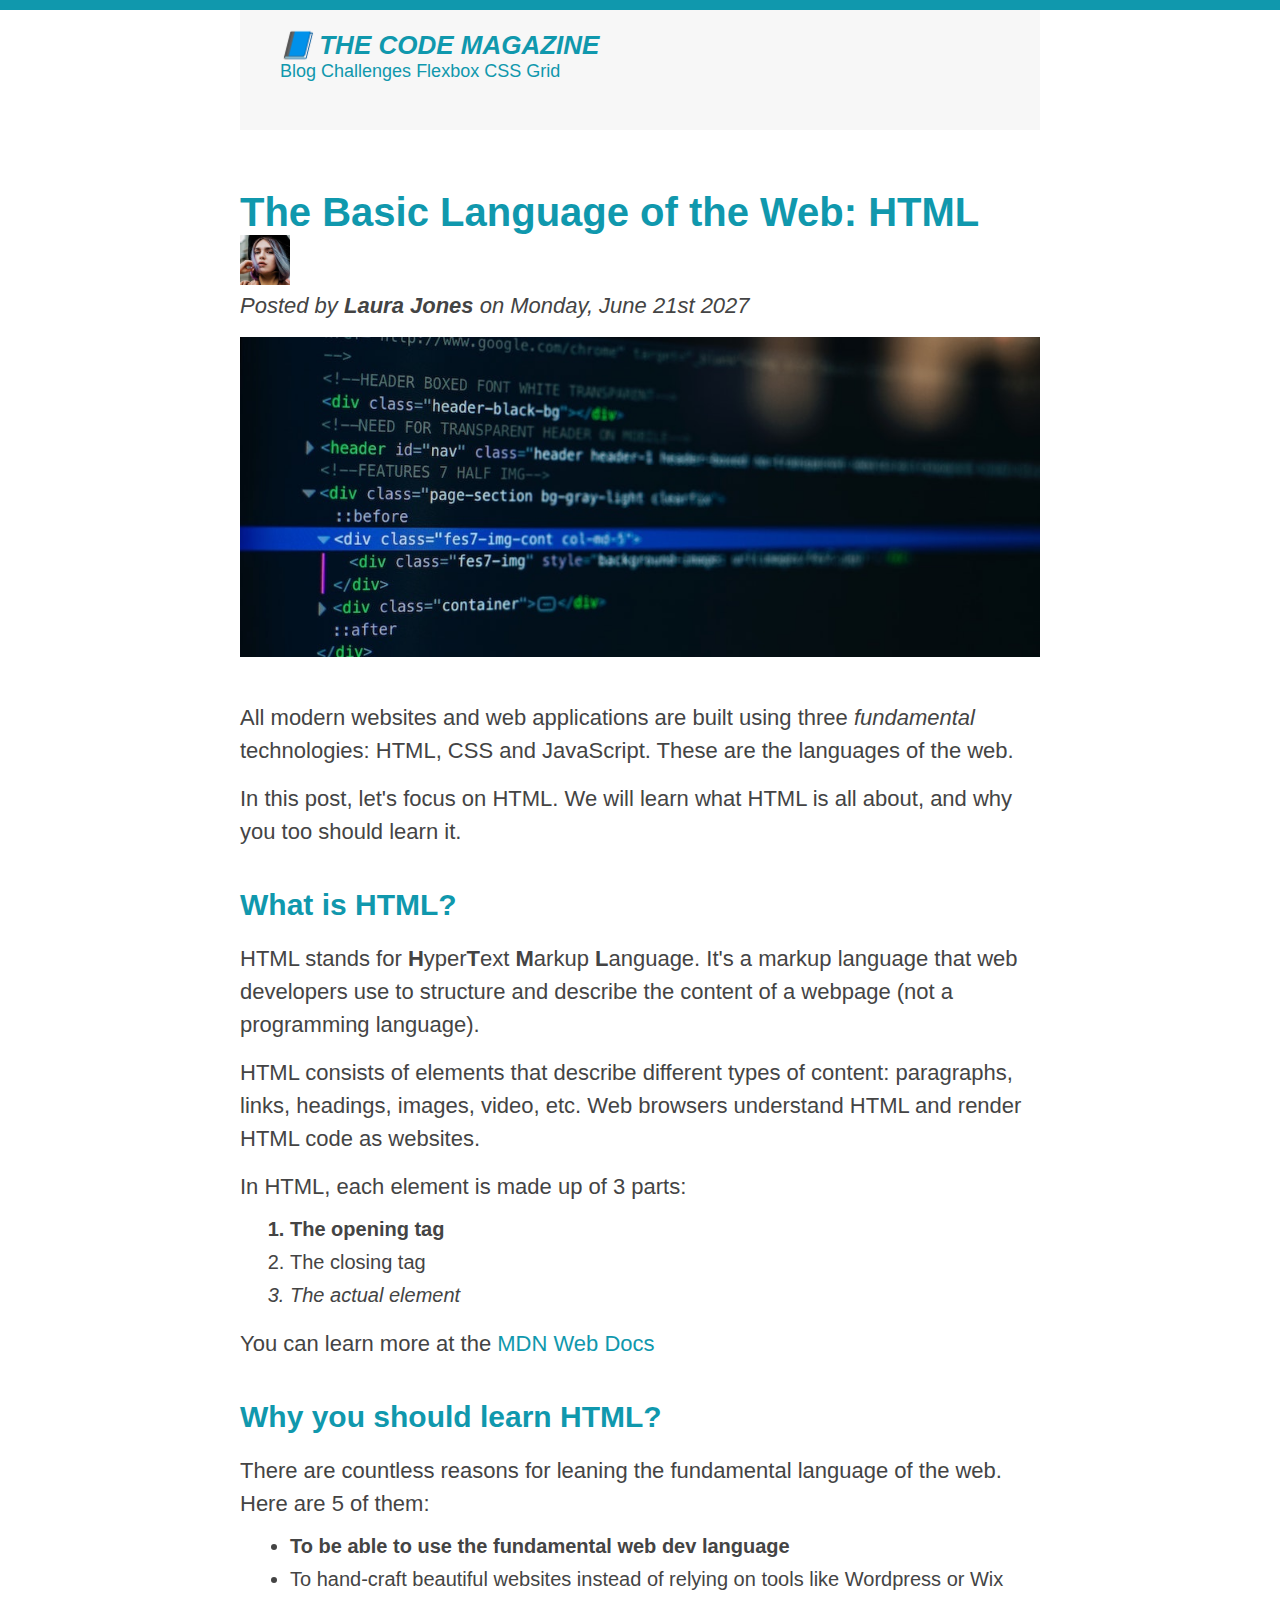
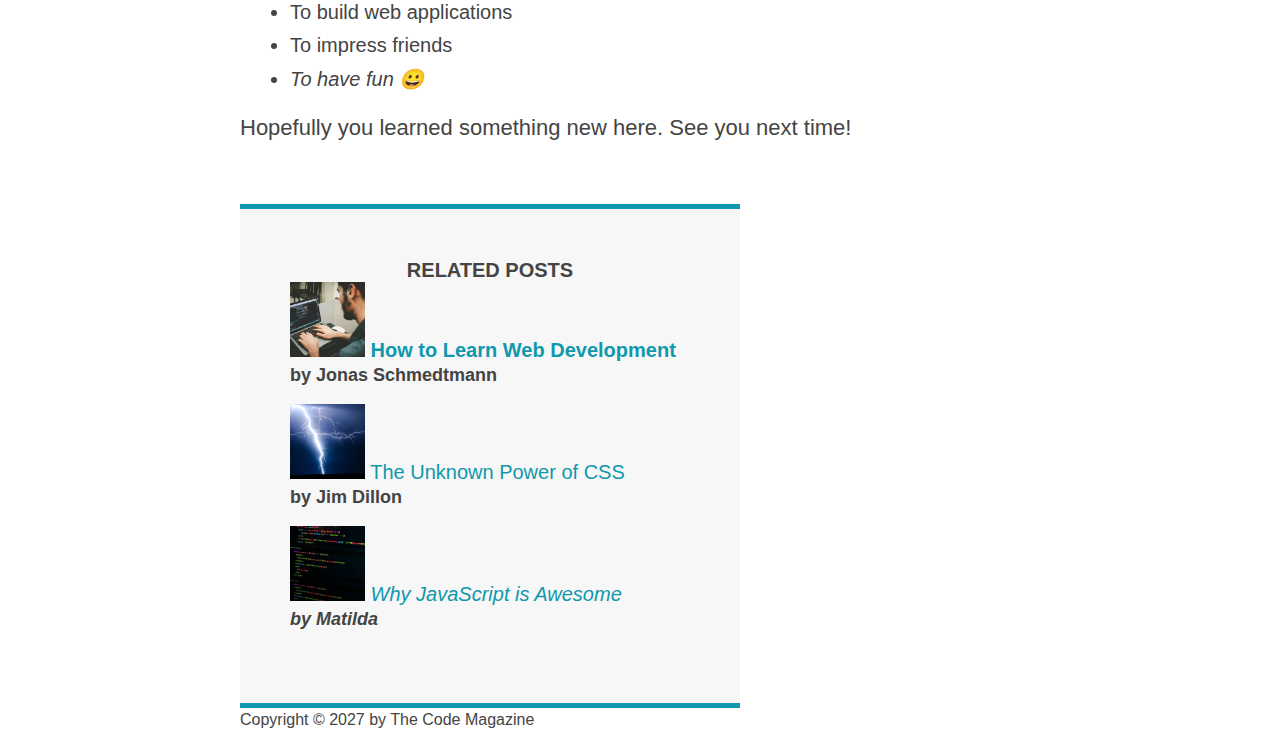
==== commit f04b0082: "Revert "Revert "Modified margins and paddings.""" ====
--- a/03-CSS-Fundamentals/index.html
+++ b/03-CSS-Fundamentals/index.html
@@ -6,141 +6,143 @@
     <link href="style.css" rel="stylesheet" />
   </head>
   <body>
-    <header class="main-header">
-      <h1>📘 The Code Magazine</h1>
+    <div class="container">
+      <header class="main-header">
+        <h1>📘 The Code Magazine</h1>
 
-      <nav>
-        <a href="blog.html">Blog</a>
-        <!-- This link goes to no where. Placeholder links. -->
-        <a href="#">Challenges</a>
-        <a href="#">Flexbox</a>
-        <a href="#">CSS Grid</a>
-      </nav>
-    </header>
+        <nav>
+          <a href="blog.html">Blog</a>
+          <!-- This link goes to no where. Placeholder links. -->
+          <a href="#">Challenges</a>
+          <a href="#">Flexbox</a>
+          <a href="#">CSS Grid</a>
+        </nav>
+      </header>
+      <article>
+        <header class="post-header">
+          <h2>The Basic Language of the Web: HTML</h2>
 
-    <article>
-      <header>
-        <h2>The Basic Language of the Web: HTML</h2>
+          <img
+            src="img/laura-jones.jpg"
+            alt="Photo of Laura Jones"
+            width="50"
+            height="50"
+          />
 
-        <img
-          src="img/laura-jones.jpg"
-          alt="Photo of Laura Jones"
-          width="50"
-          height="50"
-        />
+          <p id="author">
+            Posted by <strong>Laura Jones</strong> on Monday, June 21st 2027
+          </p>
 
-        <p id="author">
-          Posted by <strong>Laura Jones</strong> on Monday, June 21st 2027
+          <img
+            src="img/post-img.jpg"
+            alt="HTML code on a screen"
+            width="500"
+            height="200"
+            class="post-image"
+          />
+        </header>
+
+        <p>
+          All modern websites and web applications are built using three
+          <em>fundamental</em> technologies: HTML, CSS and JavaScript. These are
+          the languages of the web.
+        </p>
+        <p>
+          In this post, let's focus on HTML. We will learn what HTML is all
+          about, and why you too should learn it.
         </p>
 
-        <img
-          src="img/post-img.jpg"
-          alt="HTML code on a screen"
-          width="500"
-          height="200"
-        />
-      </header>
+        <h3>What is HTML?</h3>
+        <p>
+          HTML stands for <strong>H</strong>yper<strong>T</strong>ext
+          <strong>M</strong>arkup <strong>L</strong>anguage. It's a markup
+          language that web developers use to structure and describe the content
+          of a webpage (not a programming language).
+        </p>
+        <p>
+          HTML consists of elements that describe different types of content:
+          paragraphs, links, headings, images, video, etc. Web browsers
+          understand HTML and render HTML code as websites.
+        </p>
+        <p>In HTML, each element is made up of 3 parts:</p>
+        <ol>
+          <li>The opening tag</li>
+          <li>The closing tag</li>
+          <li>The actual element</li>
+        </ol>
 
-      <p>
-        All modern websites and web applications are built using three
-        <em>fundamental</em> technologies: HTML, CSS and JavaScript. These are
-        the languages of the web.
-      </p>
-      <p>
-        In this post, let's focus on HTML. We will learn what HTML is all about,
-        and why you too should learn it.
-      </p>
+        <p>
+          You can learn more at the
+          <a
+            href="https://developer.mozilla.org/en-US/docs/Web/HTML"
+            target="_blank"
+            >MDN Web Docs</a
+          >
+        </p>
 
-      <h3>What is HTML?</h3>
-      <p>
-        HTML stands for <strong>H</strong>yper<strong>T</strong>ext
-        <strong>M</strong>arkup <strong>L</strong>anguage. It's a markup
-        language that web developers use to structure and describe the content
-        of a webpage (not a programming language).
-      </p>
-      <p>
-        HTML consists of elements that describe different types of content:
-        paragraphs, links, headings, images, video, etc. Web browsers understand
-        HTML and render HTML code as websites.
-      </p>
-      <p>In HTML, each element is made up of 3 parts:</p>
-      <ol>
-        <li>The opening tag</li>
-        <li>The closing tag</li>
-        <li>The actual element</li>
-      </ol>
+        <h3>Why you should learn HTML?</h3>
+        <p>
+          There are countless reasons for leaning the fundamental language of
+          the web. Here are 5 of them:
+        </p>
+        <ul>
+          <li>To be able to use the fundamental web dev language</li>
+          <li>
+            To hand-craft beautiful websites instead of relying on tools like
+            Wordpress or Wix
+          </li>
+          <li>To build web applications</li>
+          <li>To impress friends</li>
+          <li>To have fun 😀</li>
+        </ul>
 
-      <p>
-        You can learn more at the
-        <a
-          href="https://developer.mozilla.org/en-US/docs/Web/HTML"
-          target="_blank"
-          >MDN Web Docs</a
-        >
-      </p>
+        <p>Hopefully you learned something new here. See you next time!</p>
+      </article>
 
-      <h3>Why you should learn HTML?</h3>
-      <p>
-        There are countless reasons for leaning the fundamental language of the
-        web. Here are 5 of them:
-      </p>
-      <ul>
-        <li>To be able to use the fundamental web dev language</li>
-        <li>
-          To hand-craft beautiful websites instead of relying on tools like
-          Wordpress or Wix
-        </li>
-        <li>To build web applications</li>
-        <li>To impress friends</li>
-        <li>To have fun 😀</li>
-      </ul>
+      <!-- This container is used for other info that supplements the main content. -->
+      <aside>
+        <h4>Related posts</h4>
 
-      <p>Hopefully you learned something new here. See you next time!</p>
-    </article>
+        <ul class="related">
+          <li>
+            <img
+              src="img/related-1.jpg"
+              alt="A person programming"
+              width="75"
+              height="75"
+            />
+            <a href="#">How to Learn Web Development</a>
+            <p class="related-author">by Jonas Schmedtmann</p>
+          </li>
 
-    <!-- This container is used for other info that supplements the main content. -->
-    <aside>
-      <h4>Related posts</h4>
+          <li>
+            <img
+              src="img/related-2.jpg"
+              alt="Lightning strike"
+              width="75"
+              height="75"
+            />
+            <a href="#">The Unknown Power of CSS</a>
+            <p class="related-author">by Jim Dillon</p>
+          </li>
 
-      <ul class="related">
-        <li>
-          <img
-            src="img/related-1.jpg"
-            alt="A person programming"
-            width="75"
-            height="75"
-          />
-          <a href="#">How to Learn Web Development</a>
-          <p class="related-author">by Jonas Schmedtmann</p>
-        </li>
+          <li>
+            <img
+              src="img/related-3.jpg"
+              alt="JavaScript code on a screen"
+              width="75"
+              height="75"
+            />
+            <a href="#">Why JavaScript is Awesome</a>
+            <p class="related-author">by Matilda</p>
+          </li>
+        </ul>
+      </aside>
 
-        <li>
-          <img
-            src="img/related-2.jpg"
-            alt="Lightning strike"
-            width="75"
-            height="75"
-          />
-          <a href="#">The Unknown Power of CSS</a>
-          <p class="related-author">by Jim Dillon</p>
-        </li>
-
-        <li>
-          <img
-            src="img/related-3.jpg"
-            alt="JavaScript code on a screen"
-            width="75"
-            height="75"
-          />
-          <a href="#">Why JavaScript is Awesome</a>
-          <p class="related-author">by Matilda</p>
-        </li>
-      </ul>
-    </aside>
-
-    <!-- Using HTML entity to insert the copyright sign. -->
-    <footer>
-      <p id="copyright">Copyright &copy; 2027 by The Code Magazine</p>
-    </footer>
+      <!-- Using HTML entity to insert the copyright sign. -->
+      <footer>
+        <p id="copyright">Copyright &copy; 2027 by The Code Magazine</p>
+      </footer>
+    </div>
   </body>
 </html>
--- a/03-CSS-Fundamentals/style.css
+++ b/03-CSS-Fundamentals/style.css
@@ -1,13 +1,48 @@
-/* Combine selectors for similar declarations. */
-/* This is a list selector. */
-h1,
-h2,
-h3,
-h4,
-p,
-li {
+/* Global reset */
+/* Setting margins and paddings to of all elements to 0 makes designing very easy */
+* {
+  margin: 0;
+  padding: 0;
+}
+
+/* Boxes that contain multiple child elements should be at the top */
+body {
+  color: #444;
   font-family: sans-serif;
-  color: #444;
+  border-top: 10px solid #1098ad;
+}
+
+nav {
+  font-size: 18px;
+}
+
+.container {
+  width: 800px;
+  margin: 0 auto;
+}
+
+.main-header {
+  background-color: #f7f7f7;
+  padding: 20px 40px;
+  margin-bottom: 60px;
+  height: 80px;
+}
+
+article {
+  margin-bottom: 60px;
+}
+
+.post-header {
+  margin-bottom: 40px;
+}
+
+aside {
+  background-color: #f7f7f7;
+  /* Shorthand property: Width Style Color */
+  border-top: 5px solid #1098ad;
+  border-bottom: 5px solid #1098ad;
+  padding: 50px 0;
+  width: 500px;
 }
 
 h1,
@@ -28,6 +63,8 @@
 
 h3 {
   font-size: 30px;
+  margin-bottom: 20px;
+  margin-top: 40px;
 }
 
 h4 {
@@ -39,18 +76,23 @@
 p {
   font-size: 22px;
   line-height: 1.5;
+  margin-bottom: 15px;
+}
+
+ul,
+ol {
+  margin-left: 50px;
+  margin-bottom: 20px;
 }
 
 /* When styling a list, we style on the <li> element instead of <ul> or <ol> elements. */
 li {
   font-size: 20px;
+  margin-bottom: 10px;
 }
 
-aside {
-  background-color: #f7f7f7;
-  /* Shorthand property: Width Style Color */
-  border-top: 5px solid #1098ad;
-  border-bottom: 5px solid #1098ad;
+li:last-child {
+  margin-bottom: 0;
 }
 
 /* Using ID selectors. */
@@ -73,10 +115,6 @@
 
 .related {
   list-style: none;
-}
-
-.main-header {
-  background-color: #f7f7f7;
 }
 
 /* Pseudo-classes */
@@ -127,3 +165,8 @@
   background-color: black;
   font-style: italic;
 }
+
+.post-image {
+  width: 100%;
+  height: auto;
+}
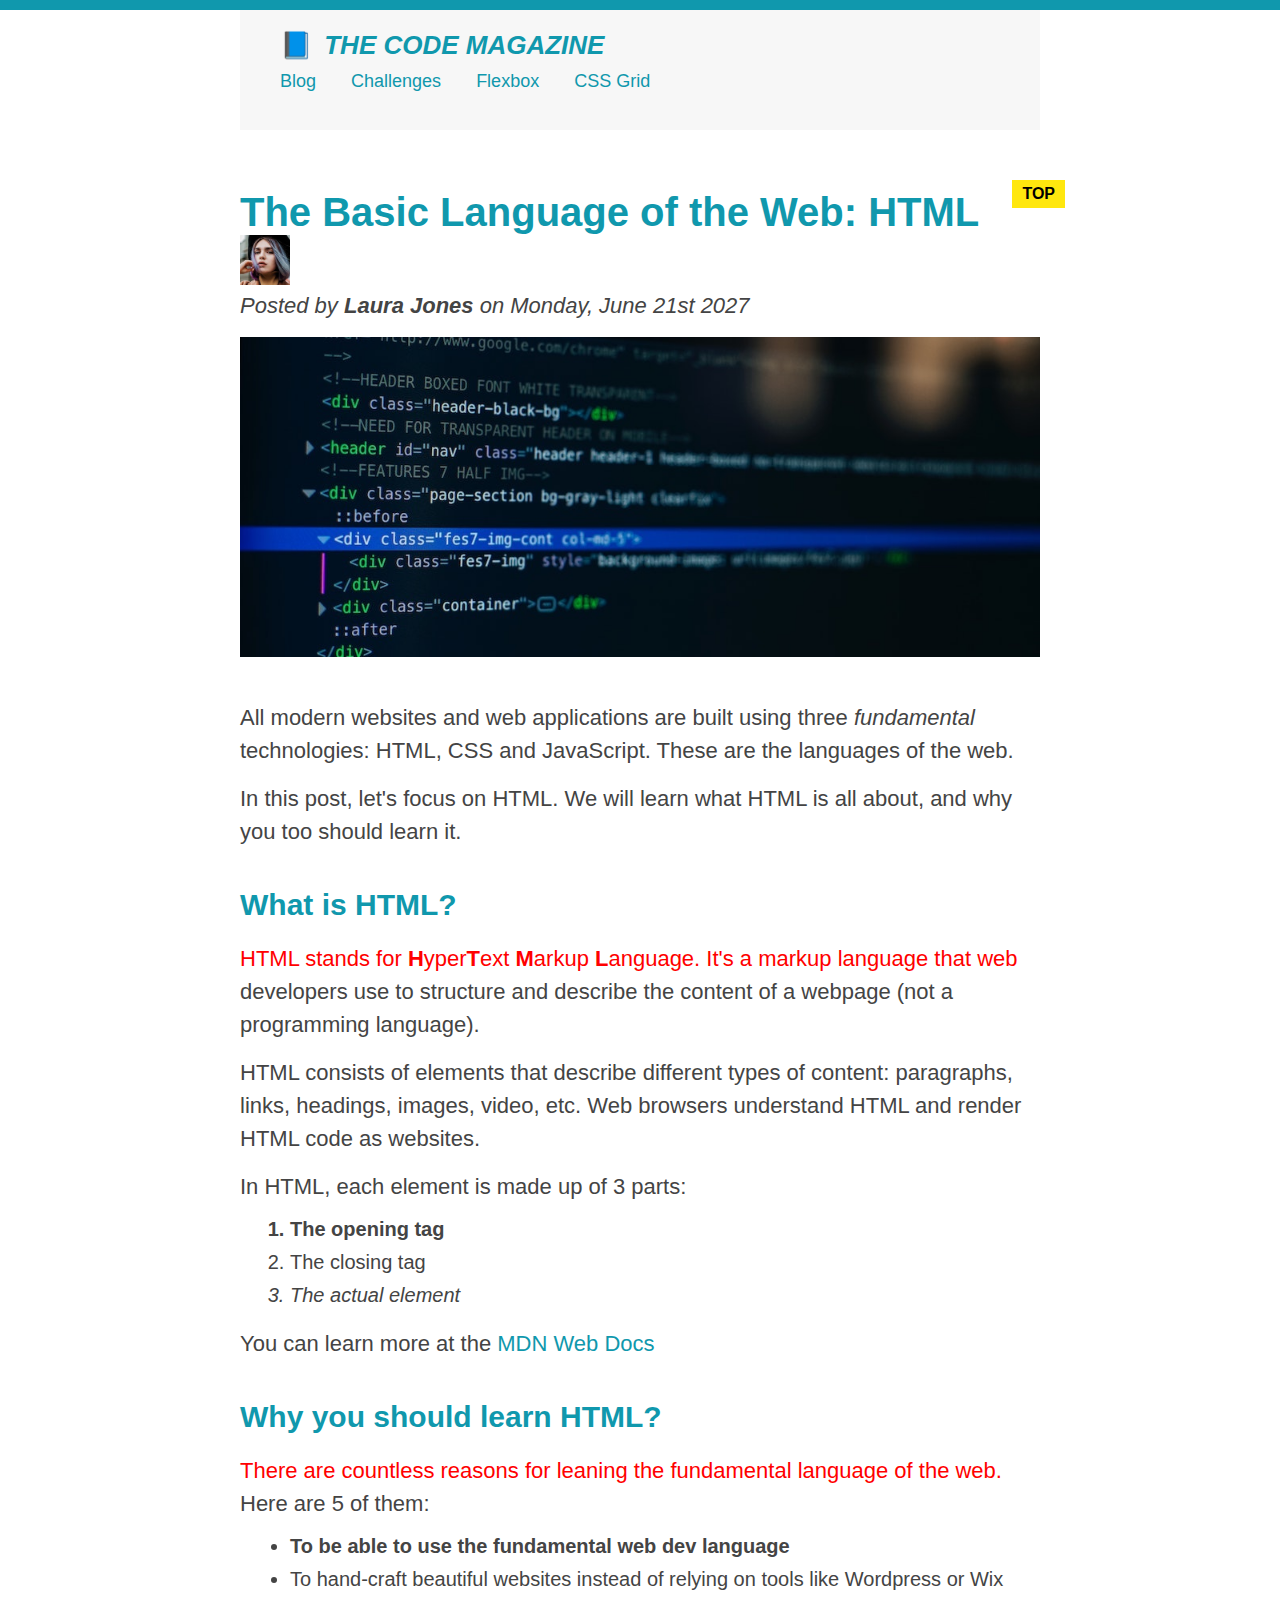
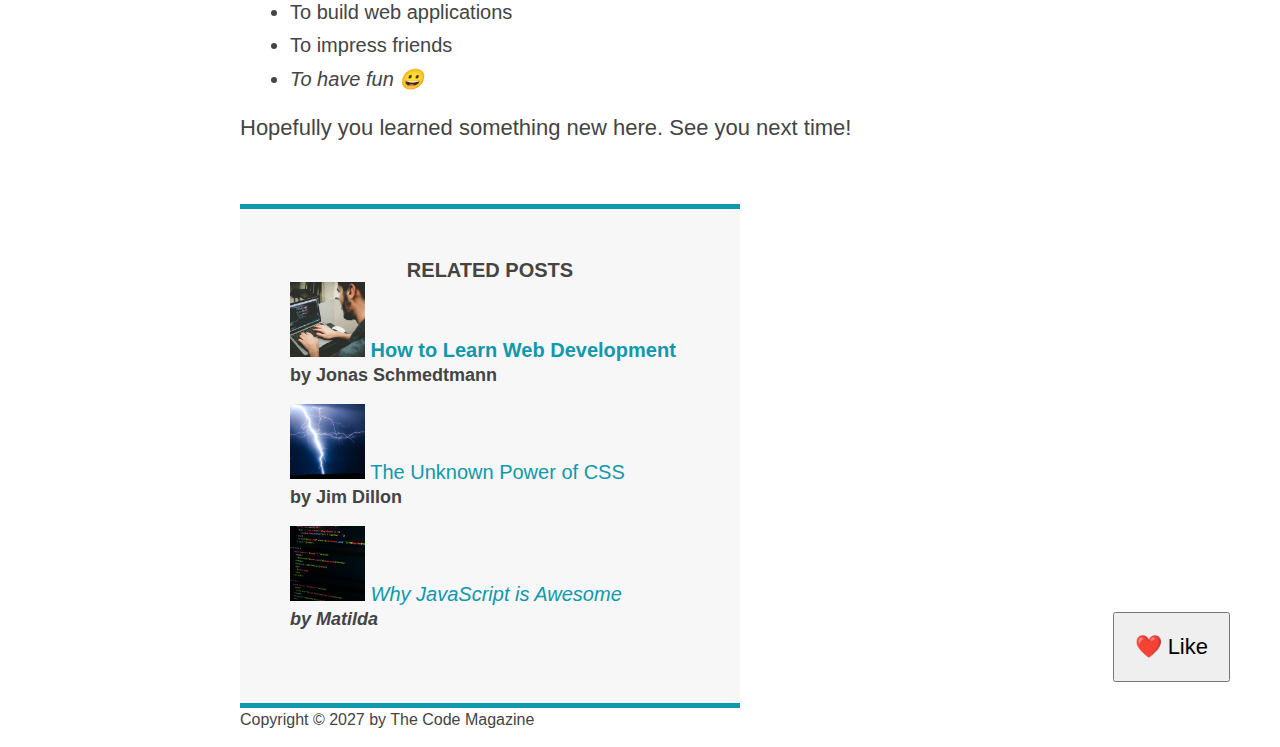
==== commit dd94d033: "Absolute positioning and pseudo-elements." ====
--- a/03-CSS-Fundamentals/index.html
+++ b/03-CSS-Fundamentals/index.html
@@ -40,6 +40,7 @@
             height="200"
             class="post-image"
           />
+          <button>❤️ Like</button>
         </header>
 
         <p>
--- a/03-CSS-Fundamentals/style.css
+++ b/03-CSS-Fundamentals/style.css
@@ -10,6 +10,7 @@
   color: #444;
   font-family: sans-serif;
   border-top: 10px solid #1098ad;
+  position: relative;
 }
 
 nav {
@@ -170,3 +171,53 @@
   width: 100%;
   height: auto;
 }
+
+nav a:link {
+  margin-right: 30px;
+  margin-top: 10px;
+  display: inline-block;
+}
+
+nav a:link:last-child {
+  margin-right: 0;
+}
+
+/* Absolute positioning */
+button {
+  font-size: 22px;
+  padding: 20px;
+  cursor: pointer;
+
+  position: absolute;
+  bottom: 50px;
+  right: 50px;
+}
+
+/* Pseudo-elements */
+h1::first-letter {
+  font-style: normal;
+  margin-right: 5px;
+}
+
+/* Adjacent sibling selector */
+h3 + p::first-line {
+  color: red;
+}
+
+h2 {
+  position: relative;
+}
+
+/* Add new element after the selected element */
+h2::after {
+  content: "TOP";
+  background-color: #ffe70e;
+  color: #000;
+  font-size: 16px;
+  font-weight: bold;
+  display: inline-block;
+  padding: 5px 10px;
+  position: absolute;
+  top: -10px;
+  right: -25px;
+}
